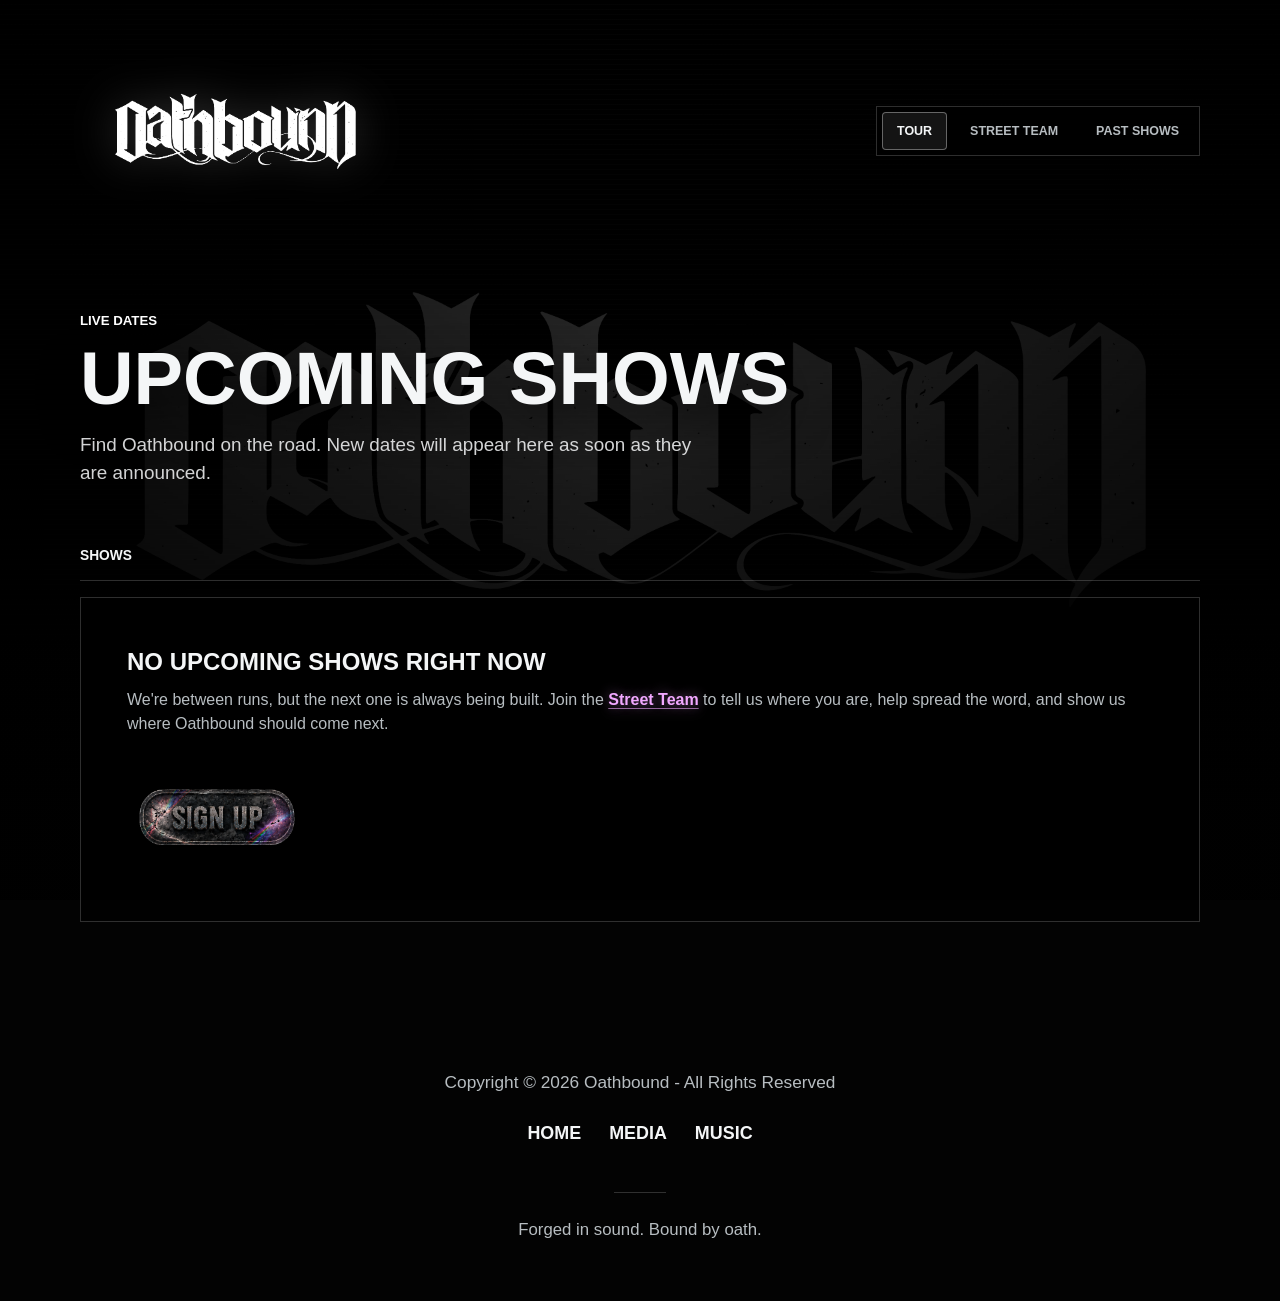
==== index.html @ 98428713 "Add files via upload" ====
﻿<!doctype html>
<html lang="en">
  <head>
    <meta charset="utf-8">
    <meta name="viewport" content="width=device-width, initial-scale=1">
    <title>Oathbound Tour</title>
    <meta name="description" content="Upcoming Oathbound tour dates, tickets, venues, and show details.">
    <link rel="icon" type="image/png" href="assets/favicon.png">
    <link rel="preconnect" href="https://fonts.googleapis.com">
    <link rel="preconnect" href="https://fonts.gstatic.com" crossorigin>
    <link href="https://fonts.googleapis.com/css2?family=Bitcount+Single:wght@100..900&display=swap" rel="stylesheet">
    <link rel="stylesheet" href="styles.css?v=20260629-empty-state">
  </head>
  <body data-page="upcoming" data-root=".">
    <video class="background-video" autoplay muted loop playsinline preload="metadata" poster="assets/oathbound-video-poster.png" aria-hidden="true" tabindex="-1">
      <source src="assets/oathbound-background-compressed.mp4" type="video/mp4">
    </video>
    <div class="background-overlay" aria-hidden="true"></div>

    <header class="site-header">
      <p class="tour-window-title" aria-hidden="true">xX PrettySuspect x Oathbound Xx</p>
      <a class="brand" href="https://oathboundband.com" aria-label="Oathbound home">
        <img src="assets/oathbound-logo-white.png" alt="Oathbound">
      </a>
      <nav class="site-nav" aria-label="Main navigation">
        <a href="/" data-nav="upcoming">Tour</a>
        <a href="/street-team/" data-nav="street-team">Street Team</a>
        <a href="/past-shows/" data-nav="past">Past Shows</a>
      </nav>
    </header>

    <main class="site-main">
      <section class="intro" aria-labelledby="page-title">
        <p class="eyebrow">Live Dates</p>
        <h1 id="page-title">Upcoming Shows</h1>
        <p id="page-copy">Find Oathbound on the road. New dates will appear here as soon as they are announced.</p>
        <div class="tour-finder" data-tour-finder hidden>
          <button class="prismatic-button prismatic-button--nearest tour-finder__button" type="button" data-find-nearest-show aria-label="Find nearest show">
            <img src="assets/icons/buttons/300x169/nearest-show-300x169.png" alt="Find nearest show">
          </button>
          <p class="tour-finder__status" data-tour-finder-status aria-live="polite"></p>
        </div>
      </section>

      <section class="shows-shell" aria-labelledby="shows-heading">
        <div class="section-heading">
          <h2 id="shows-heading">Shows</h2>
          <p id="show-count" aria-live="polite"></p>
        </div>
        <div id="shows-list" class="shows-list" aria-live="polite"></div>
      </section>
    </main>

    <template id="show-card-template">
      <article class="show-card">
        <time class="show-date">
          <span class="show-month"></span>
          <span class="show-day"></span>
          <span class="show-year"></span>
        </time>
        <div class="show-details">
          <p class="show-status"></p>
          <div class="show-flags"></div>
          <div class="show-title-row">
            <div>
              <h3 class="show-venue"></h3>
              <p class="show-location"></p>
            </div>
            <div class="show-age"></div>
          </div>
          <p class="show-time"></p>
          <p class="show-lineup"></p>
          <p class="show-notes"></p>
        </div>
        <div class="show-actions"></div>
      </article>
    </template>

    <footer class="site-footer">
      <p class="footer-copy">Copyright &copy; 2026 Oathbound - All Rights Reserved</p>
      <nav class="footer-nav" aria-label="Oathbound links">
        <a href="https://oathboundband.com">Home</a>
        <a href="https://oathboundband.com/media">Media</a>
        <a href="https://oathboundband.com/music">Music</a>
      </nav>
      <div class="footer-rule" aria-hidden="true"></div>
      <p class="footer-tagline">Forged in sound. Bound by oath.</p>
    </footer>

    <script src="tour-campaign.js?v=20260712-campaigns" defer></script>
    <script src="analytics.js?v=20260531-ga4" defer></script>
    <script src="site-ui.js?v=20260608-myspace-emoji-rain" defer></script>
    <script src="script.js?v=20260629-empty-state" defer></script>
  </body>
</html>
---- styles.css ----
:root {
  color-scheme: dark;
  --bg: #030303;
  --text: #f4f6f7;
  --muted: #b7bdc1;
  --soft: rgba(255, 255, 255, 0.72);
  --line: rgba(255, 255, 255, 0.18);
  --line-strong: rgba(255, 255, 255, 0.35);
  --surface: rgba(7, 8, 9, 0.66);
  --surface-strong: rgba(9, 10, 12, 0.86);
  --accent: #ffffff;
  --tour-accent: var(--accent);
  --tour-accent-text: #050505;
  --tour-accent-2: #ffffff;
  --tour-glow: rgba(255, 255, 255, 0.12);
  --danger: #d34040;
  --max: 1120px;
}

* {
  box-sizing: border-box;
}

html {
  min-height: 100%;
  background: var(--bg);
}

body {
  min-height: 100%;
  margin: 0;
  color: var(--text);
  font-family: "Trebuchet MS", "Arial Narrow", Arial, sans-serif;
  line-height: 1.5;
  letter-spacing: 0;
}

body::before {
  position: fixed;
  inset: 0;
  z-index: -4;
  content: "";
  background: #020202;
}

a {
  color: inherit;
}

img,
video {
  display: block;
  max-width: 100%;
}

[hidden] {
  display: none !important;
}

.background-video,
.background-overlay {
  position: fixed;
  inset: 0;
  width: 100%;
  height: 100%;
  pointer-events: none;
}

.background-video {
  z-index: -3;
  object-fit: cover;
  object-position: center center;
  opacity: 0.68;
  filter: grayscale(1) contrast(1.22) brightness(0.82);
}

.background-overlay {
  z-index: -1;
  background:
    linear-gradient(90deg, rgba(0, 0, 0, 0.86), rgba(0, 0, 0, 0.5) 48%, rgba(0, 0, 0, 0.84)),
    linear-gradient(180deg, rgba(0, 0, 0, 0.18), rgba(0, 0, 0, 0.76) 70%, #020202),
    repeating-linear-gradient(0deg, rgba(255, 255, 255, 0.035) 0 1px, transparent 1px 5px);
}

body[data-page="street-team"] .background-overlay {
  background:
    linear-gradient(90deg, rgba(0, 0, 0, 0.86), rgba(0, 0, 0, 0.5) 48%, rgba(0, 0, 0, 0.84)),
    linear-gradient(180deg, rgba(0, 0, 0, 0.18), rgba(0, 0, 0, 0.76) 70%, #020202),
    repeating-linear-gradient(0deg, rgba(255, 255, 255, 0.035) 0 1px, transparent 1px 5px);
}

body[data-page="street-team"] .street-team-background-video {
  filter: grayscale(1) contrast(1.22) brightness(0.82);
  opacity: 0.68;
}

.site-header {
  display: flex;
  align-items: center;
  justify-content: space-between;
  width: min(calc(100% - 32px), var(--max));
  margin: 0 auto;
  padding: 24px 0 18px;
  gap: 24px;
}

.brand {
  display: inline-flex;
  align-items: center;
  width: clamp(170px, 28vw, 310px);
  min-width: 0;
}

.brand img {
  width: 100%;
  filter: drop-shadow(0 0 22px rgba(255, 255, 255, 0.2));
}

.site-nav {
  display: flex;
  align-items: center;
  flex-wrap: wrap;
  gap: 8px;
  padding: 5px;
  border: 1px solid var(--line);
  background: rgba(0, 0, 0, 0.28);
  backdrop-filter: blur(10px);
}

.site-nav a {
  display: inline-flex;
  min-height: 38px;
  align-items: center;
  justify-content: center;
  padding: 0 14px;
  border: 1px solid transparent;
  border-radius: 4px;
  color: var(--muted);
  font-size: 0.78rem;
  font-weight: 700;
  letter-spacing: 0;
  text-decoration: none;
  text-transform: uppercase;
  white-space: nowrap;
  background: transparent;
}

.site-nav a[aria-current="page"],
.site-nav a:hover {
  border-color: var(--line-strong);
  color: var(--text);
  background: rgba(255, 255, 255, 0.08);
}

.tour-window-title {
  display: none;
}

.site-main {
  width: min(calc(100% - 32px), var(--max));
  margin: 0 auto;
  padding: clamp(8px, 2vw, 22px) 0 70px;
}

.intro {
  display: grid;
  min-height: clamp(180px, 27vh, 300px);
  max-width: 860px;
  align-content: center;
  padding: clamp(8px, 2vw, 20px) 0 clamp(10px, 2vw, 22px);
}

.eyebrow {
  margin: 0 0 14px;
  color: var(--tour-accent);
  font-size: 0.83rem;
  font-weight: 800;
  letter-spacing: 0;
  text-transform: uppercase;
}

h1,
h2,
h3,
p {
  margin-top: 0;
}

h1 {
  margin-bottom: 18px;
  font-size: clamp(2.2rem, 5.8vw, 4.7rem);
  line-height: 0.92;
  text-transform: uppercase;
  text-shadow: 0 18px 42px rgba(0, 0, 0, 0.68);
}

h1 span {
  display: block;
  margin-top: 10px;
  color: var(--tour-accent-2);
  font-size: clamp(1.05rem, 2.5vw, 1.9rem);
  line-height: 1;
}

.intro #page-copy {
  max-width: 640px;
  margin-bottom: 0;
  color: rgba(244, 246, 247, 0.86);
  font-size: clamp(1rem, 2vw, 1.18rem);
}

.tour-finder {
  display: flex;
  align-items: center;
  flex-wrap: wrap;
  gap: 10px 14px;
  margin-top: 22px;
}

.tour-finder[hidden],
.prismatic-button[hidden] {
  display: none;
}

.tour-finder__button {
  appearance: none;
}

.tour-finder__button:disabled {
  cursor: progress;
  opacity: 0.72;
}

.tour-finder__status {
  margin: 0;
  max-width: 560px;
  color: var(--soft);
  font-size: 0.92rem;
  font-weight: 800;
  overflow-wrap: anywhere;
}

body[data-page="past"] .intro {
  opacity: 0.92;
}

body[data-page="past"] .eyebrow::after {
  display: inline-block;
  width: 64px;
  height: 1px;
  margin-left: 12px;
  vertical-align: middle;
  content: "";
  background: var(--line-strong);
}

body[data-page="admin"] .intro {
  min-height: 0;
  padding: clamp(28px, 6vw, 62px) 0 0;
}

.shows-shell {
  margin-top: clamp(10px, 2vw, 24px);
}

.section-heading {
  display: flex;
  align-items: end;
  justify-content: space-between;
  gap: 18px;
  margin-bottom: 16px;
  padding-bottom: 14px;
  border-bottom: 1px solid var(--line);
}

.section-heading h2 {
  margin: 0;
  font-size: 0.86rem;
  letter-spacing: 0;
  text-transform: uppercase;
}

.section-heading p {
  margin: 0;
  color: var(--muted);
  font-size: 0.9rem;
}

.shows-list {
  display: grid;
  gap: 12px;
}

.year-accordion {
  border: 1px solid var(--line);
  background: rgba(0, 0, 0, 0.38);
}

.year-accordion[open] {
  border-color: var(--line-strong);
  background: rgba(0, 0, 0, 0.5);
}

.year-summary {
  display: flex;
  align-items: center;
  justify-content: space-between;
  gap: 18px;
  min-height: 54px;
  padding: 0 18px;
  color: var(--text);
  font-weight: 800;
  text-transform: uppercase;
  cursor: pointer;
}

.year-summary::-webkit-details-marker {
  display: none;
}

.year-summary::after {
  content: "+";
  color: var(--muted);
  font-size: 1.3rem;
  line-height: 1;
}

.year-accordion[open] .year-summary::after {
  content: "-";
}

.year-summary span:last-child {
  margin-left: auto;
  color: var(--muted);
  font-size: 0.82rem;
}

.year-shows {
  display: grid;
  gap: 12px;
  padding: 0 12px 12px;
}

.show-card {
  position: relative;
  display: grid;
  grid-template-columns: minmax(82px, 0.14fr) minmax(0, 1fr) auto;
  align-items: center;
  min-height: 126px;
  gap: clamp(18px, 4vw, 34px);
  padding: clamp(18px, 3vw, 28px);
  border: 1px solid var(--line);
  background: var(--surface);
  box-shadow: 0 20px 70px rgba(0, 0, 0, 0.28);
  backdrop-filter: blur(12px);
}

.show-card:hover {
  border-color: var(--line-strong);
  background: var(--surface-strong);
}

.show-card--next {
  border-color: color-mix(in srgb, var(--tour-accent) 58%, rgba(255, 255, 255, 0.52));
  background: rgba(13, 14, 16, 0.84);
  box-shadow:
    0 0 0 1px rgba(255, 255, 255, 0.08),
    0 0 34px var(--tour-glow),
    0 24px 78px rgba(0, 0, 0, 0.36);
}

.show-card--target {
  border-color: color-mix(in srgb, var(--tour-accent) 82%, white);
  background:
    linear-gradient(90deg, color-mix(in srgb, var(--tour-accent) 18%, transparent), rgba(255, 255, 255, 0.04)),
    var(--surface-strong);
  box-shadow:
    0 0 0 1px color-mix(in srgb, var(--tour-accent) 42%, transparent),
    0 0 34px var(--tour-glow),
    0 24px 78px rgba(0, 0, 0, 0.36);
}

.show-card--target::after {
  position: absolute;
  top: 10px;
  right: 12px;
  padding: 5px 9px;
  border: 1px solid color-mix(in srgb, var(--tour-accent) 68%, transparent);
  color: #ebfffb;
  content: "Matched Show";
  font-size: 0.68rem;
  font-weight: 900;
  line-height: 1;
  text-transform: uppercase;
  background: color-mix(in srgb, var(--tour-accent) 34%, rgba(5, 5, 5, 0.9));
}

.show-card--target:focus {
  outline: 2px solid color-mix(in srgb, var(--tour-accent) 82%, white);
  outline-offset: 4px;
}

.show-status {
  margin: 0 0 8px;
  color: var(--soft);
  font-size: 0.78rem;
  font-weight: 800;
  line-height: 1.1;
  text-transform: uppercase;
  white-space: nowrap;
}

.show-date {
  display: grid;
  justify-items: start;
  min-width: 78px;
  padding-right: 18px;
  border-right: 1px solid var(--line);
  font-weight: 800;
  text-transform: uppercase;
}

.show-month,
.show-year {
  color: var(--muted);
  font-size: 0.76rem;
  letter-spacing: 0;
}

.show-day {
  margin: 2px 0;
  font-size: clamp(2.25rem, 5vw, 3.35rem);
  line-height: 0.95;
}

.show-location,
.show-time,
.show-lineup,
.show-notes {
  margin: 0;
  color: var(--muted);
}

.show-flags {
  display: flex;
  flex-wrap: wrap;
  gap: 8px;
  margin: 0 0 8px;
}

.status-chip {
  display: inline-flex;
  min-height: 28px;
  align-items: center;
  justify-content: center;
  padding: 0 12px;
  border: 1px solid rgba(255, 255, 255, 0.42);
  color: var(--text);
  font-size: 0.76rem;
  font-weight: 800;
  text-transform: uppercase;
  background: rgba(255, 255, 255, 0.12);
  box-shadow: 0 0 18px rgba(255, 255, 255, 0.05);
}

.status-chip--cancelled {
  border-color: rgba(255, 109, 109, 0.9);
  color: #fff2f2;
  background: rgba(156, 20, 20, 0.56);
  box-shadow: 0 0 22px rgba(255, 77, 77, 0.16);
}

.status-chip--relocated {
  border-color: rgba(255, 201, 122, 0.88);
  color: #f4f6f7;
  background: rgba(123, 78, 11, 0.42);
  box-shadow: 0 0 20px rgba(255, 186, 82, 0.12);
}

.status-chip--door-sales {
  border-color: rgba(255, 255, 255, 0.52);
  color: var(--text);
  background: rgba(255, 255, 255, 0.14);
}

.show-title-row {
  display: flex;
  align-items: center;
  justify-content: flex-start;
  gap: clamp(34px, 6vw, 78px);
}

.show-title-row > div:first-child {
  flex: 0 1 clamp(220px, 28vw, 340px);
  min-width: 0;
}

.show-location {
  color: var(--muted);
  font-size: clamp(0.95rem, 1.9vw, 1.3rem);
  font-weight: 800;
  line-height: 1;
  letter-spacing: 0;
  text-transform: uppercase;
}

.show-distance-badge {
  display: inline-flex;
  width: fit-content;
  min-height: 24px;
  align-items: center;
  margin-left: 10px;
  padding: 0 9px;
  border: 1px solid color-mix(in srgb, var(--tour-accent) 66%, transparent);
  color: #ebfffb;
  font-size: 0.68rem;
  font-weight: 900;
  line-height: 1;
  vertical-align: middle;
  text-transform: uppercase;
  background: color-mix(in srgb, var(--tour-accent) 30%, rgba(5, 5, 5, 0.88));
}

.show-venue {
  margin: 0 0 8px;
  color: var(--text);
  font-size: clamp(1.15rem, 2.4vw, 1.7rem);
  line-height: 1;
  text-transform: uppercase;
}

.show-time,
.show-lineup,
.show-notes {
  font-size: 0.95rem;
}

.show-time {
  color: var(--soft);
  font-weight: 800;
}

.show-lineup {
  margin-top: 6px;
}

.show-notes {
  margin-top: 6px;
  color: var(--soft);
}

.show-age {
  display: flex;
  align-items: center;
  justify-content: flex-end;
  flex: 0 0 auto;
  flex-wrap: wrap;
  gap: clamp(6px, 1vw, 10px);
  padding: 0 0 18px;
}

.age-image-badge,
.status-image-badge {
  width: clamp(68px, 8vw, 98px);
  height: clamp(68px, 8vw, 98px);
  object-fit: contain;
  object-position: center;
  filter: drop-shadow(0 0 18px rgba(255, 255, 255, 0.12));
}

.status-image-badge {
  width: clamp(54px, 6vw, 76px);
  height: clamp(54px, 6vw, 76px);
}

.status-image-badge--free-show {
  width: clamp(78px, 8.8vw, 108px);
  height: clamp(78px, 8.8vw, 108px);
  filter: drop-shadow(0 0 20px rgba(255, 255, 255, 0.18));
}

.age-text-badge {
  display: inline-flex;
  min-width: 64px;
  min-height: 40px;
  align-items: center;
  justify-content: center;
  padding: 0 12px;
  border: 1px solid var(--line-strong);
  color: var(--text);
  font-size: 0.9rem;
  font-weight: 800;
  text-transform: uppercase;
  background: rgba(255, 255, 255, 0.08);
}

.show-actions {
  display: flex;
  flex-wrap: wrap;
  justify-content: flex-end;
  gap: 8px;
}

.button {
  display: inline-flex;
  min-width: 112px;
  min-height: 42px;
  align-items: center;
  justify-content: center;
  padding: 0 16px;
  border: 1px solid var(--line-strong);
  border-radius: 4px;
  color: var(--text);
  font-size: 0.78rem;
  font-weight: 800;
  letter-spacing: 0;
  text-decoration: none;
  text-transform: uppercase;
  background: rgba(255, 255, 255, 0.09);
  cursor: pointer;
}

.button:hover {
  border-color: var(--tour-accent);
  color: var(--text);
  background: color-mix(in srgb, var(--tour-accent) 16%, rgba(255, 255, 255, 0.08));
  box-shadow: 0 0 18px var(--tour-glow);
}

.button--primary {
  border-color: var(--tour-accent);
  color: var(--tour-accent-text);
  background: var(--tour-accent);
  box-shadow: 0 0 22px var(--tour-glow);
}

.button--primary:hover {
  color: var(--tour-accent-text);
  background: color-mix(in srgb, var(--tour-accent) 86%, white);
}

.button:disabled,
.button[aria-disabled="true"] {
  color: rgba(255, 255, 255, 0.48);
  background: rgba(255, 255, 255, 0.04);
  cursor: not-allowed;
  pointer-events: none;
}

.prismatic-button {
  display: inline-flex;
  width: fit-content;
  min-width: 0;
  min-height: 0;
  align-items: center;
  justify-content: center;
  padding: 0;
  border: 0;
  color: inherit;
  line-height: 0;
  text-decoration: none;
  background: transparent;
  cursor: pointer;
  transition: filter 160ms ease, transform 160ms ease;
}

.prismatic-button:hover,
.prismatic-button:focus-visible {
  filter: drop-shadow(0 0 16px rgba(255, 255, 255, 0.36));
  transform: translateY(-1px);
}

.prismatic-button:disabled {
  cursor: progress;
  opacity: 0.72;
  transform: none;
}

.prismatic-button img {
  display: block;
  width: 180px;
  height: auto;
}

.street-team-hero__actions .prismatic-button img {
  width: 300px;
  height: 169px;
  object-fit: contain;
}

.street-team-hero__status {
  margin: 12px 0 0;
  max-width: 760px;
  color: var(--soft);
  font-size: 0.95rem;
  font-weight: 800;
  overflow-wrap: anywhere;
}

.empty-state,
.error-state {
  padding: clamp(26px, 6vw, 46px);
  border: 1px solid var(--line);
  background: rgba(0, 0, 0, 0.56);
  color: var(--muted);
}

.empty-state h3,
.error-state h3 {
  margin-bottom: 8px;
  color: var(--text);
  font-size: 1.5rem;
  text-transform: uppercase;
}

.empty-state__button {
  margin-top: 14px;
}

.empty-state__highlight {
  color: #f1a8ff;
  font-weight: 900;
  text-decoration: underline;
  text-decoration-color: rgba(241, 168, 255, 0.58);
  text-underline-offset: 0.16em;
  text-shadow: 0 0 12px rgba(241, 168, 255, 0.46);
}

.empty-state__highlight:hover,
.empty-state__highlight:focus-visible {
  color: #ffffff;
  text-decoration-color: #ffffff;
}

.tool-shell {
  margin-top: clamp(44px, 8vw, 78px);
}

.upload-grid {
  display: grid;
  grid-template-columns: minmax(0, 1.1fr) minmax(280px, 0.9fr);
  gap: 16px;
}

.upload-panel,
.field-guide {
  border: 1px solid var(--line);
  background: rgba(0, 0, 0, 0.56);
}

.upload-panel {
  padding: clamp(18px, 3vw, 28px);
}

.upload-drop {
  display: grid;
  gap: 8px;
  min-height: 146px;
  align-content: center;
  justify-items: center;
  padding: 22px;
  border: 1px dashed var(--line-strong);
  color: var(--text);
  text-align: center;
  cursor: pointer;
}

.upload-drop span {
  font-size: 1.35rem;
  font-weight: 800;
  text-transform: uppercase;
}

.upload-drop small,
.field-guide p {
  color: var(--muted);
}

#csv-file {
  width: 100%;
  margin-top: 14px;
}

.tool-actions {
  display: flex;
  flex-wrap: wrap;
  gap: 10px;
  margin-top: 18px;
}

.field-guide {
  padding: clamp(18px, 3vw, 28px);
}

.field-guide h3 {
  margin-bottom: 8px;
  text-transform: uppercase;
}

.field-guide code {
  display: block;
  overflow-x: auto;
  padding: 14px;
  border: 1px solid var(--line);
  color: var(--soft);
  background: rgba(255, 255, 255, 0.06);
  white-space: nowrap;
}

.message-list {
  margin-top: 16px;
}

.message-list ul {
  margin: 0;
  padding-left: 20px;
}

.preview-label {
  display: block;
  margin: 22px 0 8px;
  color: var(--muted);
  font-size: 0.86rem;
  font-weight: 800;
  text-transform: uppercase;
}

.sr-only {
  position: absolute;
  width: 1px;
  height: 1px;
  margin: -1px;
  overflow: hidden;
  clip: rect(0, 0, 0, 0);
  white-space: nowrap;
}

.json-preview {
  width: 100%;
  min-height: 320px;
  padding: 16px;
  border: 1px solid var(--line);
  color: var(--text);
  font: 0.9rem/1.45 Consolas, "Courier New", monospace;
  background: rgba(0, 0, 0, 0.68);
  resize: vertical;
}

.site-footer {
  width: min(calc(100% - 32px), var(--max));
  margin: 0 auto;
  padding: clamp(42px, 7vw, 78px) 0 clamp(34px, 6vw, 58px);
  color: var(--muted);
  text-align: center;
}

.footer-copy,
.footer-tagline {
  margin: 0;
}

.footer-copy {
  font-size: clamp(0.95rem, 2vw, 1.08rem);
}

.footer-nav {
  display: flex;
  flex-wrap: wrap;
  justify-content: center;
  gap: clamp(18px, 4vw, 28px);
  margin-top: 24px;
}

.footer-nav a {
  color: var(--text);
  font-size: clamp(0.95rem, 2vw, 1.12rem);
  font-weight: 800;
  letter-spacing: 0;
  text-decoration: none;
  text-transform: uppercase;
}

.footer-nav a:hover {
  color: var(--muted);
}

.footer-rule {
  width: 52px;
  height: 1px;
  margin: 46px auto 24px;
  background: var(--line);
}

.footer-tagline {
  font-size: clamp(0.95rem, 2vw, 1.05rem);
}

.street-team-page {
  display: grid;
  gap: clamp(38px, 6vw, 72px);
}

.street-team-hero {
  min-height: clamp(330px, 48vh, 520px);
  max-width: 980px;
}

.street-team-hero__actions,
.street-show-card__actions {
  display: flex;
  flex-wrap: wrap;
  gap: 10px;
  margin-top: clamp(24px, 4vw, 36px);
}

.street-team-hero .eyebrow {
  color: var(--accent);
}

.street-team-hero h1 {
  max-width: 940px;
  font-size: clamp(2.65rem, 6.6vw, 5.8rem);
  line-height: 0.9;
}

.street-team-hero #page-copy {
  max-width: 800px;
  font-size: clamp(1.08rem, 2vw, 1.35rem);
  line-height: 1.45;
}

.street-team-section {
  scroll-margin-top: 24px;
}

.street-team-section .section-heading {
  align-items: start;
  margin-bottom: clamp(18px, 3vw, 26px);
}

.street-team-section .section-heading > div {
  display: grid;
  gap: 8px;
}

.street-team-section .section-heading p {
  max-width: 720px;
  line-height: 1.45;
}

.street-team-copy-band,
.cta-panel {
  position: relative;
  overflow: hidden;
  padding: clamp(26px, 5vw, 48px);
  border: 1px solid var(--line);
  background:
    linear-gradient(135deg, rgba(255, 255, 255, 0.075), transparent 34%),
    rgba(0, 0, 0, 0.58);
  box-shadow: 0 20px 70px rgba(0, 0, 0, 0.24);
  backdrop-filter: blur(12px);
}

.street-team-copy-band::before,
.cta-panel::before {
  position: absolute;
  inset: 0 auto 0 0;
  width: 5px;
  content: "";
  background: var(--accent);
  opacity: 0.8;
}

.street-team-copy-band:nth-of-type(2n),
.cta-panel:nth-of-type(2n) {
  background:
    linear-gradient(145deg, rgba(255, 255, 255, 0.04), transparent 42%),
    rgba(5, 5, 5, 0.72);
}

.street-team-prose {
  max-width: 900px;
  color: var(--soft);
  font-size: clamp(1rem, 2vw, 1.14rem);
}

.street-team-prose p {
  margin-bottom: 1.05em;
  font-size: clamp(1.02rem, 1.6vw, 1.2rem);
  line-height: 1.68;
}

.street-team-copy-band .section-heading h2,
.cta-panel h2,
#find-your-area .section-heading h2 {
  font-size: clamp(1.7rem, 4vw, 3.25rem);
  line-height: 0.96;
  text-transform: uppercase;
  text-wrap: balance;
}

.street-team-copy-band .section-heading h2,
.cta-panel h2 {
  max-width: 820px;
}

.street-team-copy-band .section-heading {
  border-bottom-color: rgba(255, 255, 255, 0.28);
}

.street-team-prose p:last-child,
.cta-panel p:last-child {
  margin-bottom: 0;
}

.street-team-copy-band .street-team-prose p:first-child {
  color: var(--text);
  font-size: clamp(1.16rem, 2vw, 1.38rem);
  font-weight: 800;
  line-height: 1.42;
}

.street-team-copy-band .street-team-prose p:last-child {
  color: var(--text);
}

.street-team-purpose-grid {
  display: grid;
  grid-template-columns: repeat(2, minmax(0, 1fr));
  gap: 16px;
}

.street-team-purpose-grid .street-team-copy-band {
  min-height: 100%;
}

.street-team-perks {
  position: relative;
  display: grid;
  gap: 10px;
  overflow: hidden;
  padding: clamp(22px, 4vw, 36px);
  border: 1px solid rgba(255, 255, 255, 0.32);
  background:
    linear-gradient(135deg, rgba(255, 255, 255, 0.1), transparent 34%),
    linear-gradient(90deg, rgba(0, 0, 0, 0.76), rgba(0, 0, 0, 0.48)),
    rgba(0, 0, 0, 0.62);
  box-shadow: 0 24px 70px rgba(0, 0, 0, 0.28);
}

.street-team-perks::before {
  position: absolute;
  inset: 0 auto 0 0;
  width: 5px;
  content: "";
  background: var(--accent);
}

.street-team-perks h2 {
  max-width: 820px;
  margin: 0;
  font-size: clamp(1.9rem, 4.5vw, 3.8rem);
  line-height: 0.95;
  text-transform: uppercase;
}

.street-team-perks .street-team-prose {
  max-width: 980px;
}

.street-team-feature {
  display: grid;
  grid-template-columns: minmax(0, 1fr);
  justify-items: start;
  gap: clamp(18px, 4vw, 32px);
  padding: clamp(18px, 4vw, 34px);
  border: 1px solid var(--line);
  background: rgba(0, 0, 0, 0.56);
  box-shadow: 0 22px 70px rgba(0, 0, 0, 0.28);
  backdrop-filter: blur(12px);
}

.street-team-feature h2 {
  margin: 0 0 12px;
  font-size: clamp(2rem, 4.8vw, 4rem);
  line-height: 0.92;
  text-transform: uppercase;
}

.street-team-feature p:not(.eyebrow) {
  max-width: 100%;
  margin-bottom: 0;
  color: var(--soft);
  font-size: clamp(1rem, 1.7vw, 1.2rem);
}

.street-team-feature__image-link {
  display: block;
  width: min(100%, 760px);
  justify-self: center;
  cursor: zoom-in;
}

.street-team-oath-section {
  width: 100%;
}

.street-team-oath-link {
  display: block;
  width: 100%;
  cursor: zoom-in;
}

.street-team-feature img {
  width: 100%;
  border: 1px solid var(--line);
  object-fit: contain;
  box-shadow: 0 24px 70px rgba(0, 0, 0, 0.34);
}

.street-team-oath-link img {
  width: 100%;
  border: 1px solid var(--line-strong);
  object-fit: contain;
  background: #050505;
  box-shadow: 0 24px 70px rgba(0, 0, 0, 0.34);
}

.artwork-modal {
  position: fixed;
  inset: 0;
  z-index: 40;
  display: grid;
  place-items: center;
  padding: clamp(14px, 3vw, 32px);
  background: rgba(0, 0, 0, 0.9);
}

.artwork-modal[hidden] {
  display: none;
}

.artwork-modal img {
  max-width: calc(100vw - clamp(28px, 6vw, 64px));
  max-height: calc(100vh - clamp(28px, 6vw, 64px));
  object-fit: contain;
  border: 1px solid var(--line-strong);
  background: #050505;
}

.artwork-modal__close {
  position: fixed;
  top: 16px;
  right: 16px;
  z-index: 1;
  min-height: 42px;
  padding: 10px 14px;
  border: 1px solid var(--line-strong);
  color: var(--text);
  font: inherit;
  font-size: 0.72rem;
  font-weight: 900;
  line-height: 1;
  background: rgba(0, 0, 0, 0.82);
  cursor: pointer;
}

body.has-artwork-modal {
  overflow: hidden;
}

.state-selector {
  display: grid;
  grid-template-columns: repeat(auto-fit, minmax(220px, 1fr));
  gap: 18px;
  margin: 0 0 30px;
}

.state-selector--compact {
  display: flex;
  overflow-x: auto;
  padding-bottom: 6px;
}

.state-button {
  position: relative;
  display: grid;
  min-height: 238px;
  align-items: center;
  align-content: center;
  justify-content: center;
  justify-items: center;
  gap: 12px;
  padding: 20px 16px 18px;
  border: 1px solid var(--line);
  border-radius: 4px;
  color: var(--muted);
  font: inherit;
  font-size: 0.78rem;
  font-weight: 800;
  letter-spacing: 0;
  text-transform: uppercase;
  background:
    radial-gradient(circle at 50% 42%, rgba(255, 255, 255, 0.08), transparent 44%),
    rgba(0, 0, 0, 0.46);
  cursor: pointer;
  box-shadow: 0 20px 55px rgba(0, 0, 0, 0.22);
  text-decoration: none;
}

.state-selector--compact .state-button {
  flex: 0 0 220px;
}

.state-button img {
  width: clamp(156px, 17vw, 190px);
  height: clamp(156px, 17vw, 190px);
  object-fit: contain;
  filter: drop-shadow(0 0 14px rgba(111, 185, 255, 0.2));
}

.state-button small {
  display: block;
  text-align: center;
}

.state-button small {
  color: var(--muted);
  font-size: 0.78rem;
  line-height: 1;
  letter-spacing: 0.04em;
}

.state-button:hover,
.state-button[aria-pressed="true"] {
  border-color: var(--line-strong);
  color: var(--text);
  background:
    radial-gradient(circle at 50% 42%, rgba(255, 255, 255, 0.16), transparent 48%),
    rgba(255, 255, 255, 0.09);
  box-shadow:
    0 0 0 1px rgba(255, 255, 255, 0.08),
    0 0 32px rgba(255, 255, 255, 0.08),
    0 22px 62px rgba(0, 0, 0, 0.3);
}

.state-button[aria-pressed="true"]::after {
  position: absolute;
  inset: auto 14px 10px;
  height: 3px;
  content: "";
  background: var(--accent);
}

.street-team-shows {
  display: grid;
  gap: 18px;
}

.market-section {
  display: grid;
  gap: 12px;
}

.market-heading {
  display: flex;
  align-items: end;
  justify-content: space-between;
  gap: 18px;
  padding-bottom: 10px;
  border-bottom: 1px solid var(--line);
}

.market-heading h3 {
  margin: 0;
  font-size: clamp(1.1rem, 2.5vw, 1.55rem);
  line-height: 1;
  text-transform: uppercase;
}

.market-heading p {
  margin: 0;
  color: var(--muted);
  font-size: 0.88rem;
  font-weight: 800;
  text-transform: uppercase;
}

.market-heading--action {
  display: block;
  padding-bottom: 0;
}

.market-toggle {
  display: flex;
  width: 100%;
  min-height: 64px;
  align-items: center;
  justify-content: space-between;
  gap: 18px;
  padding: 14px 16px;
  border: 1px solid var(--line);
  border-radius: 4px;
  color: var(--text);
  font: inherit;
  text-align: left;
  background:
    linear-gradient(90deg, rgba(255, 255, 255, 0.075), transparent 52%),
    rgba(0, 0, 0, 0.52);
  cursor: pointer;
}

.market-toggle:hover,
.market-toggle[aria-expanded="true"] {
  border-color: var(--line-strong);
  background: rgba(255, 255, 255, 0.08);
}

.market-toggle strong,
.market-toggle small {
  display: block;
}

.market-toggle strong {
  font-size: clamp(1.18rem, 2.7vw, 1.85rem);
  line-height: 0.98;
  text-transform: uppercase;
}

.market-toggle small {
  margin-top: 5px;
  color: var(--muted);
  font-size: 0.78rem;
  font-weight: 800;
  text-transform: uppercase;
}

.market-toggle__cue {
  display: inline-grid;
  flex: 0 0 32px;
  width: 32px;
  height: 32px;
  place-items: center;
  border: 1px solid var(--line);
  color: var(--text);
  font-size: 1.25rem;
  font-weight: 800;
  line-height: 1;
  background: rgba(255, 255, 255, 0.06);
}

.market-panel {
  display: grid;
  gap: 16px;
  padding: clamp(14px, 2vw, 20px);
  border: 1px solid var(--line);
  border-top: 0;
  background: rgba(0, 0, 0, 0.28);
}

.market-panel[hidden] {
  display: none;
}

.market-show-list {
  display: grid;
  gap: 12px;
}

.area-actions {
  display: flex;
  flex-wrap: wrap;
  gap: 8px;
}

.area-show-list {
  display: grid;
  gap: 8px;
  padding-top: 4px;
  border-top: 1px solid var(--line);
}

.street-show-card {
  display: grid;
  gap: 12px;
  padding: clamp(16px, 3vw, 24px);
  border: 1px solid var(--line);
  background: var(--surface);
  box-shadow: 0 20px 70px rgba(0, 0, 0, 0.28);
  backdrop-filter: blur(12px);
}

.street-show-card:hover {
  border-color: var(--line-strong);
  background: var(--surface-strong);
}

.street-show-card--cancelled {
  border-color: rgba(255, 109, 109, 0.62);
}

.street-show-card--compact {
  gap: 6px;
  padding: 12px;
  background: rgba(255, 255, 255, 0.045);
  box-shadow: none;
  backdrop-filter: none;
}

.street-show-card--target {
  position: relative;
  border-color: rgba(80, 224, 188, 0.92);
  background:
    linear-gradient(90deg, rgba(80, 224, 188, 0.18), rgba(255, 255, 255, 0.05)),
    rgba(255, 255, 255, 0.06);
  box-shadow:
    0 0 0 1px rgba(80, 224, 188, 0.42),
    0 0 28px rgba(80, 224, 188, 0.18);
}

.street-show-card--target::after {
  position: absolute;
  top: 8px;
  right: 8px;
  padding: 5px 8px;
  border: 1px solid rgba(80, 224, 188, 0.68);
  color: #ebfffb;
  content: "Matched Show";
  font-size: 0.64rem;
  font-weight: 900;
  line-height: 1;
  text-transform: uppercase;
  background: rgba(5, 34, 29, 0.9);
}

.street-show-card--target:focus {
  outline: 2px solid rgba(80, 224, 188, 0.92);
  outline-offset: 4px;
}

.street-show-card__main {
  display: grid;
  grid-template-columns: minmax(68px, 0.12fr) minmax(0, 1fr) auto;
  gap: clamp(14px, 3vw, 26px);
  align-items: start;
}

.street-show-card__date {
  display: grid;
  justify-items: start;
  min-width: 62px;
  padding-right: 14px;
  border-right: 1px solid var(--line);
  font-weight: 800;
  text-transform: uppercase;
}

.street-show-card__date span {
  color: var(--muted);
  font-size: 0.76rem;
}

.street-show-card__date strong {
  font-size: clamp(2rem, 5vw, 3rem);
  line-height: 0.95;
}

.street-show-card--compact .street-show-card__main {
  grid-template-columns: 54px minmax(0, 1fr) auto;
  gap: 10px;
}

.street-show-card--compact .street-show-card__date {
  min-width: 0;
  padding-right: 10px;
}

.street-show-card--compact .street-show-card__date span {
  font-size: 0.64rem;
}

.street-show-card--compact .street-show-card__date strong {
  font-size: 1.55rem;
}

.street-show-card__body {
  min-width: 0;
}

.street-show-card__body h4 {
  margin: 0 0 6px;
  font-size: clamp(1.05rem, 2.2vw, 1.45rem);
  line-height: 1;
  text-transform: uppercase;
}

.street-show-card--compact .street-show-card__body h4 {
  margin-bottom: 3px;
  color: var(--text);
  font-size: clamp(1.22rem, 2.6vw, 1.65rem);
  letter-spacing: 0;
}

.street-show-card--compact .show-location,
.street-show-card--compact .show-time {
  font-size: 0.86rem;
}

.street-show-card__meta {
  display: flex;
  align-items: center;
  justify-content: flex-end;
}

.street-show-card--compact .street-show-card__meta {
  flex-wrap: wrap;
  gap: 8px;
  color: var(--muted);
  font-size: 0.74rem;
  font-weight: 800;
  text-transform: uppercase;
}

.street-icon-badge {
  display: inline-flex;
  align-items: center;
  justify-content: center;
}

.street-icon-badge--link {
  transition: transform 160ms ease, filter 160ms ease;
}

.street-icon-badge--link:hover {
  filter: drop-shadow(0 0 14px rgba(255, 255, 255, 0.35));
  transform: translateY(-1px);
}

.street-icon-badge img {
  width: 112px;
  height: 112px;
  object-fit: contain;
}

.street-icon-badge--ticket img {
  width: 180px;
  height: auto;
}

.street-text-badge {
  display: inline-flex;
  align-self: center;
  min-height: 34px;
  align-items: center;
  justify-content: center;
  padding: 0 11px;
  border: 1px solid var(--line-strong);
  color: var(--text);
  font-size: 0.72rem;
  font-weight: 900;
  line-height: 1.05;
  text-align: center;
  text-transform: uppercase;
  background: rgba(255, 255, 255, 0.1);
}

.street-text-badge--door-sales {
  border-color: rgba(255, 255, 255, 0.52);
  color: var(--text);
  background: rgba(255, 255, 255, 0.14);
  box-shadow: 0 0 18px rgba(255, 255, 255, 0.05);
}

.street-show-card--compact .street-show-card__actions {
  margin: -2px 0 0 64px;
}

.street-show-resources {
  display: grid;
  gap: 12px;
  margin-top: 12px;
}

.street-action-grid {
  display: grid;
  grid-template-columns: repeat(auto-fit, minmax(230px, 1fr));
  gap: 12px;
}

.street-action-item {
  display: grid;
  gap: 8px;
  align-items: center;
  padding: 12px;
  border: 1px solid var(--line);
  background: rgba(0, 0, 0, 0.34);
}

.street-action-item strong,
.street-action-item span {
  display: block;
}

.street-action-item strong {
  color: var(--text);
  font-size: 0.76rem;
  text-transform: uppercase;
}

.street-action-item span {
  color: var(--muted);
  font-size: 0.88rem;
  line-height: 1.42;
}

.street-card-link {
  display: inline-flex;
  width: fit-content;
  margin-top: 8px;
  color: #74f7ff;
  font-size: 0.76rem;
  font-weight: 900;
  text-decoration: underline;
  text-transform: uppercase;
}

.street-card-link:hover {
  color: #ff5bd6;
}

.text-link {
  display: inline-flex;
  min-height: 0;
  align-items: center;
  color: var(--soft);
  font-size: 0.78rem;
  font-weight: 800;
  text-decoration: underline;
  text-transform: uppercase;
}

.text-link:hover {
  color: var(--text);
}

.street-show-card .show-flags:empty {
  display: none;
}

.show-downloads {
  display: grid;
  gap: 10px;
  margin-top: 4px;
  padding-top: 14px;
  border-top: 1px solid var(--line);
}

.show-downloads h5 {
  margin: 0;
  color: var(--text);
  font-size: 0.82rem;
  font-weight: 800;
  text-transform: uppercase;
}

.download-grid {
  display: grid;
  grid-template-columns: repeat(auto-fit, minmax(220px, 1fr));
  gap: 12px;
}

.download-grid--compact {
  grid-template-columns: repeat(auto-fit, minmax(190px, 1fr));
}

.download-grid--tiny {
  grid-template-columns: repeat(auto-fit, minmax(210px, 1fr));
}

.download-card {
  display: grid;
  grid-template-columns: minmax(150px, 0.38fr) minmax(0, 1fr);
  min-height: 100%;
  overflow: hidden;
  border: 1px solid var(--line);
  background: rgba(0, 0, 0, 0.46);
}

.download-card:hover {
  border-color: var(--line-strong);
}

.download-card img {
  width: 100%;
  height: auto;
  min-height: 0;
  aspect-ratio: 0.72;
  object-fit: contain;
  object-position: center;
  background: rgba(255, 255, 255, 0.06);
}

.download-card__body {
  display: grid;
  align-content: start;
  align-self: start;
  justify-items: start;
  gap: 6px;
  padding: 10px;
}

.download-card h4 {
  margin: 0;
  font-size: 0.86rem;
  line-height: 1.1;
  text-transform: uppercase;
}

.download-card p,
.street-team-note {
  margin: 0;
  color: var(--muted);
  font-size: 0.9rem;
}

.street-team-note--inline {
  padding: 10px 12px;
  border: 1px solid rgba(255, 255, 255, 0.16);
  color: var(--soft);
  background: rgba(255, 255, 255, 0.06);
}

.download-card__hint {
  color: var(--soft);
  font-size: 0.8rem;
  line-height: 1.35;
}

.download-card .button {
  width: fit-content;
  min-width: 118px;
  min-height: 32px;
  margin-top: 2px;
  font-size: 0.68rem;
}

.download-card .prismatic-button {
  margin-top: 6px;
}

.download-card .prismatic-button img {
  width: 180px;
  height: auto;
  min-height: 0;
  aspect-ratio: auto;
  object-fit: contain;
  background: transparent;
}

.caption-generator {
  display: grid;
  grid-template-columns: minmax(0, 1fr);
  width: 100%;
  gap: 10px;
  justify-items: stretch;
  padding: 14px;
  border: 1px solid var(--line);
  background:
    linear-gradient(135deg, rgba(255, 255, 255, 0.07), rgba(255, 255, 255, 0.02)),
    rgba(0, 0, 0, 0.44);
  box-shadow: inset 0 0 0 1px rgba(255, 255, 255, 0.02);
}

.caption-generator > * {
  min-width: 0;
}

.caption-generator h5 {
  margin: 0;
  color: var(--text);
  font-size: 0.88rem;
  font-weight: 900;
  text-transform: uppercase;
}

.caption-generator__subtext,
.caption-status {
  margin: 0;
  color: var(--muted);
  font-size: 0.86rem;
  line-height: 1.4;
}

.caption-platform-buttons,
.caption-actions {
  display: flex;
  flex-wrap: wrap;
  gap: 8px;
}

.caption-platform-buttons .button,
.caption-actions .button {
  position: relative;
  min-width: 0;
  min-height: 36px;
  overflow: hidden;
  padding: 0 12px;
  font-size: 0.68rem;
  isolation: isolate;
  transition:
    border-color 160ms ease,
    box-shadow 160ms ease,
    color 160ms ease,
    transform 160ms ease,
    background 160ms ease;
}

.caption-platform-buttons .button::before,
.caption-actions .button::before {
  position: absolute;
  inset: 0;
  z-index: -1;
  content: "";
  opacity: 0.16;
  background: linear-gradient(135deg, var(--button-glow, #ffffff), transparent 58%);
  transition: opacity 160ms ease;
}

.caption-platform-buttons .button:hover,
.caption-platform-buttons .button:focus-visible,
.caption-actions .button:hover,
.caption-actions .button:focus-visible {
  border-color: var(--button-glow, var(--accent));
  color: var(--text);
  background: rgba(255, 255, 255, 0.12);
  box-shadow:
    0 0 0 1px rgba(255, 255, 255, 0.08),
    0 0 20px color-mix(in srgb, var(--button-glow, #ffffff) 34%, transparent);
  transform: translateY(-1px);
}

.caption-platform-buttons .button:hover::before,
.caption-platform-buttons .button:focus-visible::before,
.caption-actions .button:hover::before,
.caption-actions .button:focus-visible::before {
  opacity: 0.32;
}

.caption-platform-button--instagram {
  --button-glow: #ff5bd6;
}

.caption-platform-button--tiktok {
  --button-glow: #25f4ee;
}

.caption-platform-button--facebook {
  --button-glow: #7bb6ff;
}

.caption-platform-button--general {
  --button-glow: #f5f5f5;
}

.caption-platform-button[aria-pressed="true"] {
  border-color: var(--button-glow, var(--accent));
  color: #050505;
  background: var(--button-glow, var(--accent));
  box-shadow: 0 0 22px color-mix(in srgb, var(--button-glow, #ffffff) 42%, transparent);
}

.caption-platform-button[aria-pressed="true"]::before {
  opacity: 0;
}

.caption-actions .button--primary {
  --button-glow: #ffffff;
  box-shadow:
    0 0 0 1px rgba(255, 255, 255, 0.16),
    0 0 24px rgba(255, 255, 255, 0.12);
}

.caption-actions .generate-caption-button {
  --button-glow: #ffe073;
}

.caption-actions .native-share-button {
  --button-glow: #74f7ff;
}

.caption-actions .open-platform-button {
  --button-glow: #ff8fdc;
}

.caption-output {
  display: block;
  width: 100%;
  min-width: 100%;
  max-width: 100%;
  min-height: 218px;
  padding: 13px 14px;
  resize: vertical;
  border: 1px solid var(--line-strong);
  border-radius: 4px;
  color: var(--text);
  font: 0.92rem/1.48 "Trebuchet MS", "Arial Narrow", Arial, sans-serif;
  letter-spacing: 0;
  white-space: pre-wrap;
  background:
    linear-gradient(180deg, rgba(255, 255, 255, 0.045), rgba(255, 255, 255, 0.015)),
    rgba(0, 0, 0, 0.68);
  box-shadow:
    inset 0 0 0 1px rgba(0, 0, 0, 0.52),
    inset 0 18px 38px rgba(0, 0, 0, 0.18);
}

.caption-output:focus {
  outline: 2px solid rgba(255, 255, 255, 0.36);
  outline-offset: 2px;
}

.caption-status {
  min-height: 1.3em;
  color: var(--soft);
}

.cta-panel {
  display: grid;
  justify-items: start;
  gap: 10px;
}

.cta-panel h2 {
  margin: 0;
  font-size: clamp(1.5rem, 3.6vw, 2.4rem);
  line-height: 1;
  text-transform: uppercase;
}

.cta-panel p {
  max-width: 760px;
  margin-bottom: 0;
  color: var(--soft);
}

.cta-panel--primary {
  border-color: var(--line-strong);
  background: rgba(12, 13, 15, 0.82);
}

.button:focus-visible,
.prismatic-button:focus-visible,
.site-nav a:focus-visible,
.state-button:focus-visible,
.footer-nav a:focus-visible {
  outline: 2px solid var(--accent);
  outline-offset: 3px;
}

body[data-widget="compact"] {
  min-height: auto;
  background: transparent;
}

body[data-widget="compact"]::before {
  display: none;
}

body[data-widget="compact"] .widget-main {
  width: 100%;
  margin: 0;
  padding: clamp(12px, 2.8vw, 24px);
}

body[data-widget="compact"] .widget-shell {
  margin: 0;
}

body[data-widget="compact"] .widget-count {
  margin: 0 0 10px;
  color: var(--muted);
  font-size: 0.9rem;
}

body[data-widget="compact"] .show-card {
  grid-template-columns: minmax(74px, max-content) minmax(260px, 680px) auto;
  justify-content: start;
  min-height: 112px;
  padding: clamp(12px, 2vw, 18px);
  gap: clamp(14px, 3vw, 26px);
}

body[data-widget="compact"] .show-day {
  font-size: clamp(2rem, 4vw, 2.8rem);
}

body[data-widget="compact"] .show-venue {
  font-size: clamp(1rem, 2.1vw, 1.35rem);
}

body[data-widget="compact"] .show-location {
  font-size: clamp(0.86rem, 1.7vw, 1.05rem);
}

body[data-widget="compact"] .show-age {
  padding-bottom: 2px;
}

body[data-widget="compact"] .button {
  min-width: 104px;
}

body[data-widget="compact"] .show-actions {
  grid-column: 3;
  align-self: center;
  justify-content: flex-start;
  margin-top: 0;
}

body[data-widget="compact"] .widget-footer {
  display: flex;
  justify-content: center;
  margin-top: 18px;
  padding-top: 6px;
}

body[data-widget="compact"] .widget-footer[hidden] {
  display: none;
}

body[data-widget="compact"] .widget-all-link {
  min-width: min(100%, 220px);
}

@media (max-width: 760px) {
  body[data-page="street-team"] {
    overflow-x: hidden;
  }

  .site-header {
    align-items: flex-start;
    flex-direction: column;
  }

  .site-nav {
    width: 100%;
    align-items: stretch;
  }

  .site-nav a {
    flex: 1;
  }

  .site-nav a {
    padding-inline: 8px;
    font-size: 0.72rem;
  }

  .site-main {
    padding-top: 12px;
  }

  .intro {
    min-height: clamp(150px, 24vh, 230px);
    padding: 8px 0 12px;
  }

  .show-card {
    grid-template-columns: auto minmax(0, 1fr);
    align-items: start;
    gap: 12px 14px;
    min-height: 0;
    padding: 16px;
  }

  .year-summary {
    min-height: 46px;
    padding: 0 12px;
  }

  .year-shows {
    gap: 8px;
    padding: 0 8px 8px;
  }

  .show-date {
    grid-row: 1;
    grid-column: 1;
    min-width: 54px;
    padding: 0 12px 0 0;
    border-right: 1px solid var(--line);
    border-bottom: 0;
  }

  .show-day {
    font-size: 2.25rem;
  }

  .show-month,
  .show-year {
    font-size: 0.68rem;
  }

  .show-details {
    grid-row: 1;
    grid-column: 2;
    min-width: 0;
  }

  .show-title-row {
    align-items: start;
    gap: 8px;
  }

  .show-title-row > div:first-child {
    flex-basis: auto;
  }

  .show-location {
    font-size: 0.86rem;
  }

  .show-venue {
    margin: 0 0 5px;
    font-size: 1rem;
  }

  .show-time,
  .show-lineup,
  .show-notes {
    font-size: 0.84rem;
  }

  .show-flags {
    margin-bottom: 6px;
    gap: 6px;
  }

  .status-chip {
    min-height: 24px;
    padding: 0 9px;
    font-size: 0.66rem;
  }

  .show-lineup,
  .show-notes {
    margin-top: 4px;
  }

  .show-age {
    margin-left: auto;
    justify-content: flex-end;
    padding: 0 0 6px 10px;
  }

  .show-actions {
    grid-row: 2;
    grid-column: 1 / -1;
    justify-content: stretch;
    gap: 6px;
    margin-top: 4px;
  }

  .button {
    flex: 1;
    min-height: 34px;
    min-width: 0;
    padding: 0 10px;
    font-size: 0.68rem;
  }

  .button--primary {
    flex-basis: 100%;
  }

  .age-image-badge,
  .status-image-badge {
    width: 52px;
    height: 52px;
  }

  .status-image-badge--free-show {
    width: 62px;
    height: 62px;
  }

  .age-text-badge {
    min-width: 48px;
    min-height: 32px;
    padding: 0 8px;
    font-size: 0.76rem;
  }

  .show-status {
    margin-bottom: 6px;
    font-size: 0.66rem;
  }

  .upload-grid {
    grid-template-columns: 1fr;
  }

  .site-footer {
    padding-top: 36px;
  }

  .footer-nav {
    gap: 18px;
    margin-top: 18px;
  }

  .footer-rule {
    margin: 32px auto 18px;
  }

  .street-team-page {
    gap: 28px;
  }

  .street-team-hero {
    min-height: 0;
    padding-top: 0;
  }

  .street-team-hero h1 {
    font-size: clamp(2.15rem, 12vw, 3.6rem);
    line-height: 0.92;
  }

  .street-team-hero #page-copy {
    font-size: 1rem;
    line-height: 1.42;
  }

  .street-team-hero__actions,
  .street-show-card__actions {
    align-items: stretch;
  }

  .street-team-hero__actions {
    width: 100%;
    justify-content: flex-start;
    gap: 6px 10px;
  }

  .street-team-hero__actions .prismatic-button {
    flex: 0 1 160px;
    max-width: 160px;
  }

  .street-team-hero__actions .prismatic-button img {
    width: 160px;
    height: auto;
  }

  .prismatic-button img,
  .download-card .prismatic-button img,
  .street-icon-badge--ticket img {
    width: 150px;
  }

  .street-team-hero__actions .button,
  .street-show-card__actions .button {
    flex: 1 1 100%;
  }

  .street-team-copy-band,
  .cta-panel {
    padding: 16px;
  }

  .street-team-perks {
    padding: 16px;
  }

  .street-team-perks h2 {
    font-size: clamp(1.75rem, 9vw, 2.55rem);
  }

  .street-team-feature {
    padding: 16px;
  }

  .street-team-feature h2 {
    font-size: clamp(1.8rem, 10vw, 2.8rem);
  }

  .street-team-feature p:not(.eyebrow),
  .street-team-prose p,
  .cta-panel p {
    font-size: 0.98rem;
    line-height: 1.5;
  }

  .street-team-purpose-grid,
  .street-team-feature {
    grid-template-columns: 1fr;
  }

  .street-team-feature__image-link {
    width: 100%;
    justify-self: start;
  }

  .street-team-section .section-heading {
    display: grid;
    align-items: start;
  }

  .state-selector {
    display: grid;
    grid-template-columns: repeat(2, minmax(0, 1fr));
    gap: 8px;
    overflow-x: visible;
    padding-bottom: 0;
    margin-bottom: 20px;
  }

  .state-button {
    min-width: 0;
    min-height: 142px;
    padding: 8px 6px 10px;
    gap: 8px;
  }

  .state-button img {
    width: min(100%, 104px);
    height: min(28vw, 104px);
  }

  .state-button small {
    font-size: 0.7rem;
    line-height: 1.15;
  }

  .market-heading {
    align-items: start;
    flex-direction: column;
    gap: 5px;
  }

  .market-toggle {
    min-height: 54px;
    padding: 10px;
  }

  .market-panel {
    padding: 8px;
  }

  .street-show-card__main {
    grid-template-columns: auto minmax(0, 1fr);
    gap: 12px 14px;
  }

  .street-show-card__meta {
    grid-column: 2;
    justify-content: flex-start;
  }

  .street-icon-badge img {
    width: 88px;
    height: 88px;
  }

  .street-icon-badge--ticket img {
    width: 150px;
    height: auto;
  }

  .street-action-grid {
    grid-template-columns: 1fr;
  }

  .caption-platform-buttons,
  .caption-actions {
    display: grid;
    grid-template-columns: 1fr 1fr;
  }

  .caption-platform-buttons .button,
  .caption-actions .button {
    width: 100%;
  }

  .caption-output {
    min-height: 210px;
  }

  .street-show-card__date {
    min-width: 54px;
  }

  .download-grid,
  .download-grid--compact {
    grid-template-columns: 1fr;
  }

  .download-card {
    grid-template-columns: minmax(96px, 0.34fr) minmax(0, 1fr);
  }

  .download-card img {
    height: auto;
    min-height: 0;
    aspect-ratio: 0.72;
  }

  .download-card__body {
    min-width: 0;
    padding: 10px 8px;
  }

  .download-card h4,
  .download-card p {
    overflow-wrap: anywhere;
  }

  body[data-widget="compact"] .show-card {
    grid-template-columns: auto minmax(0, 1fr);
    min-height: 0;
    padding: 12px;
  }

  body[data-widget="compact"] .show-age {
    padding: 0 0 2px;
  }

  body[data-widget="compact"] .show-actions {
    grid-column: 1 / -1;
    margin-top: 4px;
  }

  body[data-widget="compact"] .widget-all-link {
    width: 100%;
  }
}

body[data-page="street-team"] .street-team-copy-band .section-heading h2,
body[data-page="street-team"] .cta-panel h2,
body[data-page="street-team"] #find-your-area .section-heading h2 {
  font-size: clamp(1.7rem, 4vw, 3.25rem);
  line-height: 0.96;
  text-transform: uppercase;
  text-wrap: balance;
}

body[data-page="street-team"] .market-toggle strong {
  font-size: clamp(1.18rem, 2.7vw, 1.85rem);
  line-height: 0.98;
}

@media (max-width: 760px) {
  body[data-page="street-team"] .street-team-copy-band .section-heading h2,
  body[data-page="street-team"] .cta-panel h2,
  body[data-page="street-team"] #find-your-area .section-heading h2 {
    font-size: clamp(1.55rem, 7.2vw, 2.45rem);
  }
}

@media (prefers-reduced-data: reduce) {
  .background-video {
    display: none;
  }

  body::before {
    z-index: -2;
    background:
      linear-gradient(180deg, rgba(0, 0, 0, 0.46), rgba(0, 0, 0, 0.88) 58%, #020202),
      url("assets/oathbound-video-poster.png") center 22vh / min(560px, 86vw) auto no-repeat,
      #020202;
  }
}

@media (prefers-reduced-motion: reduce) {
  *,
  *::before,
  *::after {
    scroll-behavior: auto !important;
  }

  .background-video {
    display: none;
  }
}

html[data-tour-theme="myspace"] {
  --bg: #050007;
  --text: #fff9ff;
  --muted: #c8d8d6;
  --soft: #f2f4ef;
  --line: rgba(235, 119, 221, 0.82);
  --line-strong: rgba(187, 210, 226, 0.96);
  --surface: rgba(8, 13, 13, 0.78);
  --surface-strong: rgba(18, 13, 22, 0.9);
  --accent: #30f0c0;
  --danger: #ff4fa6;
  --myspace-display-font: "Bitcount Single", "Lucida Console", Monaco, monospace;
  --myspace-address-font: "Lucida Console", Monaco, "Andale Mono", "Courier New", monospace;
}

html[data-tour-theme="myspace"] body {
  overflow-x: hidden;
  background:
    radial-gradient(circle at 18% 6%, rgba(255, 90, 226, 0.28), transparent 24rem),
    radial-gradient(circle at 90% 18%, rgba(101, 126, 255, 0.24), transparent 26rem),
    #050007;
  font-family: "Trebuchet MS", "Arial Narrow", Arial, sans-serif;
}

.myspace-emoji-rain {
  position: fixed;
  inset: 0;
  z-index: 0;
  overflow: hidden;
  pointer-events: none;
}

.myspace-emoji-rain span {
  position: absolute;
  top: -12vh;
  left: var(--emoji-x);
  display: block;
  font-size: var(--emoji-size);
  line-height: 1;
  opacity: 0.42;
  filter: drop-shadow(2px 2px 0 rgba(238, 85, 199, 0.64)) drop-shadow(-1px -1px 0 rgba(188, 239, 248, 0.54));
  transform: translate3d(0, -12vh, 0) rotate(-14deg);
  animation: myspaceEmojiRain var(--emoji-duration) linear var(--emoji-delay) infinite;
  will-change: transform;
}

@keyframes myspaceEmojiRain {
  0% {
    transform: translate3d(0, -14vh, 0) rotate(-18deg);
  }

  50% {
    transform: translate3d(var(--emoji-drift), 54vh, 0) rotate(10deg);
  }

  100% {
    transform: translate3d(calc(var(--emoji-drift) * -0.45), 112vh, 0) rotate(22deg);
  }
}

html[data-tour-theme="myspace"] body::before {
  z-index: -5;
  background:
    linear-gradient(180deg, rgba(0, 0, 0, 0.14), rgba(0, 0, 0, 0.5)),
    url("assets/ob-x-ps-blank-flyer.jpeg") center top / cover no-repeat fixed,
    #050007;
  filter: saturate(1.12) contrast(1.08);
}

html[data-tour-theme="myspace"] body::after {
  position: fixed;
  inset: 0;
  z-index: -2;
  pointer-events: none;
  content: "";
  background:
    repeating-linear-gradient(0deg, rgba(255, 255, 255, 0.08) 0 1px, transparent 1px 5px),
    radial-gradient(circle at 12% 24%, rgba(255, 255, 255, 0.24) 0 0.18rem, transparent 0.2rem),
    radial-gradient(circle at 86% 62%, rgba(102, 255, 210, 0.22) 0 0.22rem, transparent 0.24rem);
  mix-blend-mode: screen;
  opacity: 0.72;
}

html[data-tour-theme="myspace"] .background-video {
  display: none;
}

html[data-tour-theme="myspace"] .background-overlay {
  z-index: -1;
  background:
    linear-gradient(90deg, rgba(0, 0, 0, 0.86), rgba(0, 0, 0, 0.34) 48%, rgba(0, 0, 0, 0.82)),
    linear-gradient(180deg, rgba(0, 0, 0, 0.08), rgba(0, 0, 0, 0.42) 52%, rgba(0, 0, 0, 0.82)),
    repeating-linear-gradient(90deg, rgba(255, 96, 221, 0.12) 0 2px, transparent 2px 14px);
}

@media (prefers-reduced-motion: reduce) {
  .myspace-emoji-rain span {
    top: auto;
    bottom: var(--emoji-x);
    animation: none;
  }
}

.myspace-theme .site-header {
  position: relative;
  --myspace-logo-panel: clamp(250px, 29vw, 350px);
  display: grid;
  grid-template-columns: var(--myspace-logo-panel) minmax(0, 1fr);
  grid-template-rows: auto 1fr;
  grid-template-areas:
    "brand title"
    "brand nav";
  width: min(calc(100% - 28px), 1210px);
  margin-top: 14px;
  min-height: 190px;
  padding: 10px 126px 10px 12px;
  column-gap: clamp(18px, 3vw, 36px);
  row-gap: 18px;
  border: 3px solid #b9c9dc;
  border-radius: 6px;
  background: linear-gradient(90deg, #ee9be9 0 var(--myspace-logo-panel), #bceff8 var(--myspace-logo-panel) 100%);
  box-shadow:
    0 0 0 3px #111,
    8px 8px 0 rgba(238, 85, 199, 0.58),
    0 0 34px rgba(234, 55, 221, 0.44);
}

.myspace-theme .site-header::before {
  position: absolute;
  top: 8px;
  right: 14px;
  color: #050505;
  content: "_  []  X";
  font: 900 1.45rem/1 Consolas, "Courier New", monospace;
}

.myspace-theme .tour-window-title {
  grid-area: title;
  align-self: start;
  justify-self: start;
  display: block;
  margin: 0;
  max-width: 100%;
  color: #050505;
  font: 700 clamp(0.95rem, 1.9vw, 1.45rem)/1 var(--myspace-address-font);
  text-shadow:
    1px 1px 0 rgba(255, 255, 255, 0.62),
    0 0 8px rgba(238, 85, 199, 0.42);
  white-space: normal;
}

.myspace-theme .brand {
  grid-area: brand;
  align-self: stretch;
  justify-self: stretch;
  display: flex;
  justify-content: center;
  width: 100%;
  height: 100%;
  padding: 5px 12px;
  border: 2px solid #050505;
  border-radius: 22px;
  background: rgba(12, 17, 15, 0.9);
}

.myspace-theme .brand img {
  width: min(86%, 250px);
  object-fit: contain;
  filter:
    drop-shadow(2px 2px 0 #050505)
    drop-shadow(0 0 10px rgba(255, 255, 255, 0.72));
}

.myspace-theme .site-nav {
  grid-area: nav;
  align-self: center;
  justify-self: center;
  margin: 0;
  border: 2px solid #050505;
  border-radius: 20px;
  background: #c9f8ff;
  box-shadow: inset 0 -4px 0 #ef9eea;
}

.myspace-theme .site-nav a {
  min-height: 34px;
  border-radius: 15px;
  color: #050505;
  font-family: Consolas, "Courier New", monospace;
  text-transform: none;
}

.myspace-theme .site-nav a[aria-current="page"],
.myspace-theme .site-nav a:hover {
  border-color: #050505;
  color: #050505;
  background: #f09bee;
}

html[data-tour-theme="myspace"] .site-main {
  width: min(calc(100% - 28px), 1210px);
}

html[data-tour-theme="myspace"] .intro {
  position: relative;
  max-width: none;
  min-height: clamp(260px, 40vh, 440px);
  margin-top: 26px;
  padding: clamp(28px, 6vw, 74px);
  border: 4px solid #bfd0df;
  border-radius: 5px;
  background:
    linear-gradient(90deg, rgba(10, 15, 13, 0.88), rgba(11, 13, 14, 0.58)),
    radial-gradient(circle at 90% 20%, rgba(238, 82, 208, 0.22), transparent 18rem);
  box-shadow:
    inset 0 0 0 4px rgba(0, 0, 0, 0.64),
    0 0 38px rgba(235, 58, 222, 0.48);
}

html[data-tour-theme="myspace"] .intro::before,
html[data-tour-theme="myspace"] .intro::after {
  position: absolute;
  z-index: 0;
  color: rgba(255, 255, 255, 0.78);
  font-size: clamp(4.5rem, 12vw, 9rem);
  line-height: 1;
  content: "\2726";
  text-shadow:
    0 0 10px #f7b6ec,
    0 0 22px #ea3bce;
}

html[data-tour-theme="myspace"] .intro::before {
  top: 26px;
  left: 24px;
}

html[data-tour-theme="myspace"] .intro::after {
  right: 24px;
  bottom: -4px;
}

html[data-tour-theme="myspace"] .eyebrow {
  position: relative;
  z-index: 1;
  margin-left: 48px;
  color: #f5f5f2;
  font: 700 1rem/1 var(--myspace-address-font);
  text-transform: none;
  text-shadow:
    2px 2px 0 #050505,
    0 0 12px #ee55c7;
}

html[data-tour-theme="myspace"] h1 {
  position: relative;
  z-index: 1;
  max-width: 900px;
  color: #fff9ff;
  font-family: var(--myspace-display-font);
  font-weight: 900;
  font-size: clamp(3.35rem, 10.8vw, 8.15rem);
  line-height: 0.8;
  transform: skew(-5deg) rotate(-1deg);
  letter-spacing: 0;
  font-variation-settings: "wght" 900;
  text-shadow:
    3px 3px 0 #050505,
    6px 6px 0 #050505,
    -3px 0 0 #ef5bd1,
    3px 0 0 #ef5bd1,
    0 3px 0 #ef5bd1,
    0 0 12px #fff,
    0 0 24px #ef5bd1,
    0 0 46px #b92ac4;
  -webkit-text-stroke: 1.5px #fff;
}

html[data-tour-theme="myspace"] h1 span {
  display: block;
  margin-top: 0.22em;
  color: #28efbf;
  font: 800 clamp(1.35rem, 4vw, 3.15rem)/0.96 var(--myspace-address-font);
  text-transform: none;
  -webkit-text-stroke: 1px #050505;
  text-shadow:
    2px 2px 0 #050505,
    4px 4px 0 #f36ac7,
    -2px -1px 0 #050505,
    0 0 18px rgba(40, 239, 191, 0.58);
}

html[data-tour-theme="myspace"] .intro #page-copy {
  position: relative;
  z-index: 1;
  max-width: 700px;
  color: #f5f5f2;
  font: 700 clamp(1rem, 2vw, 1.3rem)/1.35 var(--myspace-address-font);
  text-shadow:
    2px 2px 0 #050505,
    0 0 10px rgba(255, 255, 255, 0.24);
}

html[data-tour-theme="myspace"] .tour-finder {
  position: relative;
  z-index: 1;
  margin-top: 24px;
}

html[data-tour-theme="myspace"] .tour-finder__status {
  color: #f5f5f2;
  font-family: Consolas, "Courier New", monospace;
  text-shadow:
    1px 1px 0 #050505,
    0 0 8px rgba(40, 239, 191, 0.34);
}

html[data-tour-theme="myspace"] .shows-shell {
  margin-top: 26px;
  border: 4px solid #050505;
  border-radius: 24px 24px 7px 7px;
  background: linear-gradient(#ee9be9 0 58px, #bceff8 58px 112px, rgba(8, 12, 13, 0.84) 112px);
  box-shadow:
    0 0 0 3px #c9e7ef,
    10px 10px 0 rgba(102, 127, 255, 0.46),
    0 0 42px rgba(235, 60, 215, 0.38);
}

html[data-tour-theme="myspace"] .section-heading {
  min-height: 112px;
  align-items: end;
  margin: 0;
  padding: 62px 20px 14px;
  border-bottom: 4px solid #050505;
  color: #050505;
}

html[data-tour-theme="myspace"] .section-heading h2,
html[data-tour-theme="myspace"] .section-heading p {
  color: #050505;
  font-family: Consolas, "Courier New", monospace;
  text-transform: none;
}

html[data-tour-theme="myspace"] .shows-list {
  gap: 14px;
  padding: 18px;
}

html[data-tour-theme="myspace"] .show-card {
  overflow: hidden;
  border: 3px solid #050505;
  border-radius: 5px;
  background:
    linear-gradient(rgba(10, 15, 13, 0.86), rgba(10, 15, 13, 0.86)),
    url("assets/ob-x-ps-blank-flyer.jpeg") center / cover no-repeat;
  box-shadow:
    inset 0 0 0 2px rgba(187, 210, 226, 0.62),
    5px 5px 0 #ee55c7;
  backdrop-filter: blur(2px);
}

html[data-tour-theme="myspace"] .show-card::before {
  position: absolute;
  top: 10px;
  right: 12px;
  color: rgba(255, 255, 255, 0.4);
  content: "View my Pics | Vids";
  font: 700 0.82rem/1 Consolas, "Courier New", monospace;
}

html[data-tour-theme="myspace"] .show-card:hover,
html[data-tour-theme="myspace"] .show-card--next {
  border-color: #b9c9dc;
  background:
    linear-gradient(rgba(12, 13, 17, 0.8), rgba(12, 13, 17, 0.8)),
    url("assets/ob-x-ps-blank-flyer.jpeg") center / cover no-repeat;
  box-shadow:
    inset 0 0 0 2px #ee55c7,
    5px 5px 0 #28efbf,
    0 0 34px rgba(238, 85, 199, 0.42);
}

html[data-tour-theme="myspace"] .show-card--target,
html[data-tour-theme="myspace"] .myspace-show-card.show-card--target {
  border-color: #28efbf;
  box-shadow:
    inset 0 0 0 2px #28efbf,
    5px 5px 0 #667fff,
    0 0 34px rgba(40, 239, 191, 0.58);
}

html[data-tour-theme="myspace"] .show-card--target::after {
  border: 2px solid #050505;
  color: #050505;
  content: "Your Town";
  background: #28efbf;
  box-shadow: 3px 3px 0 #ee55c7;
}

html[data-tour-theme="myspace"] .show-distance-badge {
  border: 2px solid #050505;
  color: #050505;
  background: #28efbf;
  box-shadow: 3px 3px 0 #ee55c7;
}

html[data-tour-theme="myspace"] .show-date {
  border-right: 3px solid #ee55c7;
}

html[data-tour-theme="myspace"] .show-month,
html[data-tour-theme="myspace"] .show-year,
html[data-tour-theme="myspace"] .show-status {
  color: #f5f5f2;
  font-family: Consolas, "Courier New", monospace;
  text-shadow:
    2px 2px 0 #050505,
    0 0 10px rgba(238, 85, 199, 0.58);
}

html[data-tour-theme="myspace"] .show-day {
  color: #fff9ff;
  text-shadow:
    2px 2px 0 #050505,
    -2px 0 0 #ee55c7,
    0 0 16px #ee55c7;
}

html[data-tour-theme="myspace"] .show-venue {
  color: #28efbf;
  -webkit-text-stroke: 0.5px #050505;
  text-shadow:
    2px 2px 0 #050505,
    3px 3px 0 #ee55c7,
    0 0 12px rgba(40, 239, 191, 0.42);
}

html[data-tour-theme="myspace"] .show-location,
html[data-tour-theme="myspace"] .show-time,
html[data-tour-theme="myspace"] .show-lineup,
html[data-tour-theme="myspace"] .show-notes {
  color: #f5f5f2;
  text-shadow:
    1px 1px 0 #050505,
    0 0 8px rgba(255, 255, 255, 0.18);
}

html[data-tour-theme="myspace"] .status-chip,
html[data-tour-theme="myspace"] .age-text-badge {
  border: 2px solid #050505;
  border-radius: 0;
  color: #050505;
  background: #bceff8;
  box-shadow: 3px 3px 0 #ee55c7;
}

html[data-tour-theme="myspace"] .age-image-badge {
  filter: drop-shadow(4px 4px 0 #ee55c7) drop-shadow(-2px -2px 0 #bceff8);
}

html[data-tour-theme="myspace"] .button {
  min-height: 40px;
  border: 3px solid #050505;
  border-radius: 18px;
  color: #050505;
  font-family: Consolas, "Courier New", monospace;
  text-transform: none;
  background: #bceff8;
  box-shadow: 4px 4px 0 #ee55c7;
}

html[data-tour-theme="myspace"] .button--primary,
html[data-tour-theme="myspace"] .button:hover {
  color: #050505;
  background: #28efbf;
  box-shadow: 4px 4px 0 #667fff, 0 0 18px rgba(40, 239, 191, 0.58);
}

html[data-tour-theme="myspace"] .empty-state,
html[data-tour-theme="myspace"] .error-state {
  border: 3px solid #050505;
  color: #050505;
  background: #bdf8ff;
  box-shadow: 5px 5px 0 #ff75d8;
}

html[data-tour-theme="myspace"] .empty-state h3,
html[data-tour-theme="myspace"] .error-state h3,
html[data-tour-theme="myspace"] .empty-state p,
html[data-tour-theme="myspace"] .error-state p {
  color: #050505;
}

html[data-tour-theme="myspace"] .site-footer {
  color: #fff;
  text-shadow: 2px 2px 0 #050505;
}

html[data-tour-theme="myspace"] .footer-nav a {
  color: #bdf8ff;
}

@media (max-width: 760px) {
  .tour-finder {
    align-items: stretch;
    flex-direction: column;
  }

  .tour-finder__button {
    width: 100%;
  }

  .tour-finder__status {
    max-width: none;
  }

  .show-distance-badge {
    margin: 7px 0 0;
  }

  .myspace-theme .site-header {
    --myspace-logo-panel: 100%;
    grid-template-columns: 1fr;
    grid-template-rows: auto auto auto;
    grid-template-areas:
      "brand"
      "title"
      "nav";
    min-height: 0;
    gap: 12px;
    padding: 48px 12px 12px;
    background: linear-gradient(180deg, #ee9be9 0 156px, #bceff8 156px 100%);
  }

  .myspace-theme .site-header::before {
    top: 12px;
    right: 16px;
    font-size: 1.25rem;
  }

  .myspace-theme .brand {
    min-height: 96px;
    max-height: 126px;
  }

  .myspace-theme .brand img {
    width: min(72%, 230px);
  }

  .myspace-theme .tour-window-title {
    justify-self: start;
    max-width: calc(100% - 18px);
    font-size: 0.95rem;
    line-height: 1.25;
  }

  .myspace-theme .site-nav {
    justify-self: stretch;
    width: 100%;
    margin: 0;
  }

  html[data-tour-theme="myspace"] .intro {
    min-height: 250px;
    padding: 28px 18px;
  }

  html[data-tour-theme="myspace"] .intro::before,
  html[data-tour-theme="myspace"] .intro::after {
    font-size: 4.2rem;
  }

  html[data-tour-theme="myspace"] h1 {
    font-size: clamp(3rem, 17vw, 4.8rem);
  }

  html[data-tour-theme="myspace"] h1 span {
    font-size: clamp(1.08rem, 7vw, 2rem);
  }

  html[data-tour-theme="myspace"] .shows-shell {
    border-radius: 18px 18px 7px 7px;
  }

  html[data-tour-theme="myspace"] .section-heading {
    min-height: 104px;
    padding: 60px 12px 12px;
  }

  html[data-tour-theme="myspace"] .shows-list {
    padding: 12px;
  }

  html[data-tour-theme="myspace"] .show-card {
    box-shadow:
      inset 0 0 0 2px rgba(189, 248, 255, 0.58),
      3px 3px 0 #ff75d8;
  }

  html[data-tour-theme="myspace"] .show-card::before {
    display: none;
  }

  html[data-tour-theme="myspace"] .show-date {
    border-right-width: 2px;
  }
}

.myspace-theme body {
  color: #111;
  font-family: Verdana, Arial, Helvetica, sans-serif;
  background:
    radial-gradient(circle at 12px 12px, rgba(255, 98, 218, 0.42) 0 3px, transparent 4px),
    linear-gradient(45deg, rgba(0, 0, 0, 0.9) 25%, transparent 25% 50%, rgba(0, 0, 0, 0.9) 50% 75%, transparent 75%),
    #18001f;
  background-size: 28px 28px, 18px 18px, auto;
}

.myspace-theme body::before {
  background:
    linear-gradient(180deg, rgba(0, 0, 0, 0.22), rgba(0, 0, 0, 0.72)),
    url("assets/ob-x-ps-blank-flyer.jpeg") center top / cover no-repeat fixed,
    #050007;
  filter: saturate(1.18) contrast(1.08);
}

.myspace-theme .site-header,
.myspace-theme .intro::before,
.myspace-theme .intro::after {
  display: none;
}

.myspace-theme .site-main {
  position: relative;
  z-index: 1;
  width: min(calc(100% - 24px), 1280px);
  padding: 12px 0 52px;
}

.myspace-theme #myspace-upcoming-shows,
.myspace-theme #myspace-latest-blog,
.myspace-theme #myspace-friend-space,
.myspace-theme #myspace-friends-comments {
  scroll-margin-top: 16px;
}

.myspace-topbar {
  position: relative;
  z-index: 1;
  overflow: hidden;
  border: 3px solid #030303;
  border-radius: 4px 4px 0 0;
  background: #07115a;
  box-shadow: 7px 7px 0 #ee61cd, 0 0 28px rgba(238, 97, 205, 0.5);
  font-family: Arial, Helvetica, sans-serif;
}

.myspace-topbar__upper {
  position: relative;
  display: grid;
  grid-template-columns: 198px minmax(260px, 1fr) minmax(180px, 300px) auto;
  grid-template-areas:
    "brand mini search google";
  align-items: end;
  gap: 8px;
  min-height: 78px;
  padding: 9px 10px 9px 18px;
  background:
    linear-gradient(90deg, #063d9c, #082f85 62%, #061c66),
    #063d9c;
}

.myspace-topbar__brand {
  grid-area: brand;
  display: inline-grid;
  align-self: end;
  color: #fff;
  font: 900 1.55rem/0.95 Arial, Helvetica, sans-serif;
  letter-spacing: 0;
  text-decoration: none;
  text-shadow: 1px 1px 0 #001744;
}

.myspace-topbar__brand::before {
  display: inline-block;
  width: 31px;
  height: 25px;
  margin-right: 5px;
  vertical-align: -5px;
  content: "";
  background:
    radial-gradient(circle, #fff 0 5px, transparent 5.5px) 0 0 / 15px 15px,
    linear-gradient(#fff, #fff) 0 14px / 31px 11px no-repeat;
}

.myspace-topbar__brand span {
  display: block;
  margin-left: 86px;
  font-size: 0.77rem;
  font-weight: 700;
}

.myspace-mini-tabs {
  grid-area: mini;
  display: flex;
  flex-wrap: wrap;
  align-self: center;
  gap: 0;
  color: #fff;
  font: 700 0.78rem/1 Arial, Helvetica, sans-serif;
}

.myspace-mini-tabs a {
  display: inline-flex;
  min-height: 26px;
  align-items: center;
  padding: 0 8px;
  border-right: 2px solid #fff;
  color: #fff;
  text-decoration: none;
}

.myspace-mini-tabs a[aria-current="page"] {
  color: #063d9c;
  background: #fff;
}

.myspace-mini-tabs a:last-child {
  border-right: 0;
}

.myspace-mini-tabs a:hover,
.myspace-mini-tabs a:focus-visible {
  color: #111;
  background: #f49ceb;
  outline: 2px dotted #fff;
}

.myspace-search {
  grid-area: search;
  display: flex;
  align-items: center;
  align-self: center;
  gap: 3px;
}

.myspace-search input {
  width: 100%;
  min-width: 80px;
  height: 23px;
  border: 1px inset #777;
  font: 0.78rem/1 Arial, Helvetica, sans-serif;
  background: #fff;
}

.myspace-search button {
  height: 23px;
  padding: 0 5px;
  border: 1px outset #bbb;
  color: #111;
  font: 0.72rem/1 Arial, Helvetica, sans-serif;
  background: #e8e8e8;
}

.myspace-google {
  grid-area: google;
  align-self: center;
  margin: 0;
  color: #fff;
  font-size: 0.68rem;
  white-space: nowrap;
}

.myspace-google strong {
  display: inline-block;
  margin-left: 3px;
  font-family: Georgia, "Times New Roman", serif;
  font-size: 1.7rem;
  font-weight: 400;
}

.myspace-help-links {
  position: absolute;
  top: 6px;
  right: 9px;
  margin: 0;
  color: #fff;
  font-size: 0.72rem;
}

.myspace-help-links a {
  color: #fff;
  text-decoration: none;
}

.myspace-tabs {
  display: flex;
  flex-wrap: wrap;
  gap: 0;
  border-top: 2px solid #030303;
  background: #bceff8;
}

.myspace-tabs a {
  display: inline-flex;
  min-height: 32px;
  align-items: center;
  padding: 0 13px;
  border-right: 1px solid #111;
  color: #111;
  font: 700 0.82rem/1 Verdana, Arial, sans-serif;
  text-decoration: underline;
}

.myspace-tabs a:hover,
.myspace-tabs a:focus-visible {
  color: #fff;
  background: #ee55c7;
  outline: 2px dotted #ffff00;
  outline-offset: -4px;
}

.myspace-profile-layout {
  display: grid;
  grid-template-columns: minmax(300px, 380px) minmax(0, 1fr);
  gap: 14px;
  align-items: start;
  margin-top: 14px;
}

.myspace-sidebar,
.myspace-main-column {
  display: grid;
  gap: 12px;
}

.myspace-box,
.myspace-network-banner,
.myspace-blog-title,
.myspace-theme .intro,
.myspace-theme .shows-shell,
.myspace-comments-box {
  border: 2px solid #111;
  background: #f3f3f3;
  box-shadow: 4px 4px 0 rgba(0, 0, 0, 0.78);
}

.myspace-box h2,
.myspace-theme .section-heading h2,
.myspace-player h2,
.myspace-module-heading h2 {
  margin: 0;
  padding: 7px 9px;
  color: #fff;
  font: 900 0.9rem/1 Verdana, Arial, sans-serif;
  background: #ef9eea;
  color: #111;
  border-bottom: 2px solid #111;
  text-transform: none;
}

.myspace-profile-card {
  background: #fff;
}

.myspace-profile-card h2 {
  color: #fff;
  background: #111;
  text-shadow: 1px 1px 0 #ff4ec8;
}

.myspace-profile-photo {
  width: calc(100% - 16px);
  aspect-ratio: 1 / 1;
  margin: 8px;
  border: 4px ridge #c0c0c0;
  object-fit: cover;
  object-position: center;
  filter: contrast(1.08) saturate(1.12);
}

.myspace-profile-meta {
  margin: 0;
  padding: 5px 8px;
  color: #111;
  font-size: 0.82rem;
  border-top: 1px solid #d6d6d6;
}

.myspace-profile-meta strong,
.myspace-show-details strong,
.myspace-show-description strong {
  color: #d900a8;
}

.myspace-contact-grid {
  display: grid;
  grid-template-columns: 1fr 1fr;
  gap: 1px;
  padding: 8px;
  background: #999;
}

.myspace-contact-grid a,
.myspace-contact-grid span {
  display: block;
  min-height: 34px;
  padding: 9px 7px;
  color: #111;
  font: 700 0.75rem/1.1 Verdana, Arial, sans-serif;
  text-align: center;
  text-decoration: underline;
  background: #bceff8;
}

.myspace-contact-grid span {
  cursor: default;
  text-decoration: none;
}

.myspace-contact-grid a:hover,
.myspace-contact-grid a:focus-visible,
.myspace-show-actions .button:hover,
.myspace-show-actions .button:focus-visible,
.myspace-listen-link:hover,
.myspace-listen-link:focus-visible {
  color: #111;
  background: #ffff00;
  outline: 2px dotted #ff00cc;
  outline-offset: 2px;
}

.myspace-url-box p {
  margin: 0;
  padding: 7px 8px;
  color: #d900a8;
  font: 700 0.8rem/1.2 "Courier New", monospace;
  word-break: break-word;
}

.myspace-details-box dl {
  margin: 0;
}

.myspace-details-box div {
  display: grid;
  grid-template-columns: 86px 1fr;
  border-top: 1px solid #ccc;
}

.myspace-details-box dt,
.myspace-details-box dd {
  margin: 0;
  padding: 6px 8px;
  font-size: 0.78rem;
}

.myspace-details-box dt {
  color: #111;
  font-weight: 700;
  background: #ef9eea;
}

.myspace-details-box dd {
  background: #fff;
}

.tour-friends-list {
  display: grid;
  grid-template-columns: repeat(2, minmax(128px, 1fr));
  gap: 12px;
  padding: 12px;
}

.myspace-module-heading {
  display: flex;
  align-items: center;
  justify-content: space-between;
  gap: 10px;
  border-bottom: 2px solid #111;
  background: #ef9eea;
}

.myspace-module-heading h2 {
  border-bottom: 0;
  background: transparent;
}

.myspace-module-heading p,
.myspace-module-heading a {
  margin: 0;
  padding: 7px 9px;
  color: #111;
  font: 700 0.78rem/1 Verdana, Arial, sans-serif;
}

.myspace-module-heading a {
  color: #003399;
  text-decoration: underline;
}

.tour-friend {
  display: block;
  min-width: 0;
  color: inherit;
  text-align: center;
  text-decoration: none;
}

.tour-friend-media {
  display: grid;
  aspect-ratio: 1 / 1;
  place-items: center;
  padding: 5px;
  border: 3px outset #bceff8;
  color: #fff;
  font: 900 clamp(1.05rem, 5vw, 1.65rem)/0.9 var(--myspace-display-font);
  background:
    linear-gradient(135deg, #ff4ec8, #633cff 50%, #28efbf);
  text-shadow: 2px 2px 0 #111;
  overflow-wrap: anywhere;
  text-align: center;
  text-transform: uppercase;
}

.tour-friend:hover .tour-friend-media,
.tour-friend:focus-visible .tour-friend-media {
  border-style: inset;
  box-shadow: 0 0 0 2px #ff4ec8, 0 0 18px rgba(255, 78, 200, 0.75);
}

.tour-friend:focus-visible {
  outline: 2px dotted #ffff00;
  outline-offset: 4px;
}

.tour-friend-media img {
  width: 100%;
  height: 100%;
  object-fit: contain;
}

.tour-friend p,
.myspace-friends-note {
  margin: 5px 0 0;
  color: #111;
  font-size: 0.75rem;
  font-weight: 700;
  overflow-wrap: anywhere;
}

.tour-friend--pretty-suspect .tour-friend-media {
  color: #fff;
  background:
    radial-gradient(circle, #171717 0 48%, #050505 49% 100%);
  font-family: Impact, Haettenschweiler, "Arial Narrow Bold", sans-serif;
  text-shadow: 2px 2px 0 #ff4ec8, -1px -1px 0 #111;
}

.tour-friend--cosmic-waste .tour-friend-media,
.tour-friend--dead-nexus .tour-friend-media {
  color: #9bef6e;
  background: #050505;
  font-family: Impact, Haettenschweiler, "Arial Narrow Bold", sans-serif;
  text-shadow: 2px 2px 0 #111, 0 0 10px #5aff50;
}

.tour-friend--hide-heaven .tour-friend-media {
  color: #fff;
  background: #050505;
  font-family: "Times New Roman", Times, serif;
  letter-spacing: 0;
  text-shadow: 2px 2px 0 #111, 0 0 8px #bceff8;
}

.tour-friend--drawn-by-knives .tour-friend-media,
.tour-friend--salt .tour-friend-media {
  color: #f5f5f5;
  background:
    linear-gradient(rgba(0, 0, 0, 0.28), rgba(0, 0, 0, 0.92)),
    url("assets/oathbound-profile-dsc03045-web.jpg") center / cover;
  filter: grayscale(1);
  font-family: Verdana, Arial, sans-serif;
  text-shadow: 2px 2px 0 #111, 0 0 8px #fff;
}

.tour-friend--hallway-scenes .tour-friend-media {
  color: #151515;
  background: #dedbd2;
  font-family: "Times New Roman", Times, serif;
  text-shadow: none;
}

.tour-friend--foghorn .tour-friend-media {
  color: #ff4d4d;
  background:
    radial-gradient(circle at 50% 36%, rgba(255, 98, 98, 0.28), transparent 34%),
    #050505;
  font-family: Impact, Haettenschweiler, "Arial Narrow Bold", sans-serif;
  text-shadow: 2px 2px 0 #111, 0 0 10px #ff3131;
}

.myspace-network-banner {
  padding: clamp(16px, 3vw, 28px);
  color: #111;
  font: 900 clamp(1.25rem, 3vw, 2rem)/1.15 "Times New Roman", Times, serif;
  text-align: center;
  background: #f5f5f5;
}

.myspace-theme .intro {
  min-height: 0;
  max-width: none;
  margin: 0;
  padding: clamp(16px, 3vw, 30px);
  background:
    linear-gradient(90deg, rgba(0, 0, 0, 0.74), rgba(0, 0, 0, 0.36) 58%, rgba(0, 0, 0, 0.76)),
    url("assets/ob-x-ps-blank-flyer.jpeg") center 18% / cover no-repeat;
}

.myspace-theme .eyebrow {
  margin: 0 0 8px;
  color: #ffff00;
  font: 700 0.95rem/1.2 "Courier New", monospace;
  text-shadow: 2px 2px 0 #111;
}

html.myspace-theme .intro h1 {
  max-width: 650px;
  margin: 0 0 12px;
  color: #fff;
  font: 900 clamp(2.8rem, 7.4vw, 6.2rem)/0.88 Impact, Haettenschweiler, "Arial Narrow Bold", sans-serif;
  letter-spacing: 0;
  text-shadow:
    3px 3px 0 #111,
    -3px 0 0 #ff4ec8,
    0 0 18px #ff4ec8;
  text-transform: uppercase;
  transform: rotate(-1deg);
}

html.myspace-theme .intro h1 span {
  display: block;
  margin-top: 0.18em;
  color: #28efbf;
  font: 900 clamp(1.05rem, 2.7vw, 2.05rem)/1 var(--myspace-address-font);
  text-shadow: 2px 2px 0 #111, 3px 3px 0 #ff4ec8;
}

.myspace-theme .intro #page-copy {
  max-width: 720px;
  margin: 0;
  color: #fff;
  font: 700 0.98rem/1.45 Verdana, Arial, sans-serif;
  text-shadow: 1px 1px 0 #111;
}

.myspace-player {
  padding-bottom: 10px;
  background: #e8e8e8;
}

.myspace-player-screen {
  margin: 10px;
  padding: 10px;
  border: 3px inset #aaa;
  color: #28efbf;
  font-family: "Courier New", monospace;
  background: #111;
}

.myspace-player-screen span,
.myspace-player-screen strong {
  display: block;
}

.myspace-player-controls {
  display: flex;
  flex-wrap: wrap;
  gap: 6px;
  align-items: center;
  padding: 0 10px;
}

.myspace-player-controls button,
.myspace-listen-link {
  border: 2px outset #d7d7d7;
  color: #111;
  font: 700 0.75rem/1 Verdana, Arial, sans-serif;
  background: #f7f7f7;
}

.myspace-player-controls button {
  min-height: 28px;
  padding: 0 12px;
  text-transform: lowercase;
}

.myspace-progress-wrap {
  display: flex;
  flex: 1 1 260px;
  min-width: 180px;
  align-items: center;
  gap: 8px;
}

.myspace-progress {
  flex: 1 1 auto;
  min-width: 110px;
  accent-color: #ff4ec8;
}

.myspace-time {
  min-width: 78px;
  color: #111;
  font: 700 0.72rem/1 "Courier New", monospace;
  text-align: right;
}

.myspace-stream-links {
  display: flex;
  flex-wrap: wrap;
  align-items: center;
  gap: 6px;
  padding: 10px 10px 0;
}

.myspace-stream-links span {
  color: #d900a8;
  font: 900 0.76rem/1 Verdana, Arial, sans-serif;
}

.myspace-listen-link {
  display: inline-flex;
  min-height: 30px;
  align-items: center;
  padding: 0 12px;
  color: #003399;
}

.myspace-blog-title {
  padding: 10px;
  background: #fff7cc;
}

.myspace-blog-title p {
  margin: 0 0 3px;
  color: #d900a8;
  font: 700 0.75rem/1 Verdana, Arial, sans-serif;
}

.myspace-blog-title h2 {
  margin: 0;
  color: #111;
  font: 900 1.12rem/1.2 Verdana, Arial, sans-serif;
}

.myspace-theme .shows-shell {
  margin: 0;
  overflow: hidden;
  border-radius: 0;
  background: #fff;
}

.myspace-theme .section-heading {
  min-height: 0;
  margin: 0;
  padding: 0;
  border-bottom: 2px solid #111;
  background: #ef9eea;
}

.myspace-theme .section-heading h2 {
  background: transparent;
}

.myspace-theme .section-heading p {
  margin: 0;
  padding: 7px 9px;
  color: #111;
  font: 700 0.78rem/1 Verdana, Arial, sans-serif;
}

.myspace-theme .shows-list {
  gap: 10px;
  padding: 10px;
  background:
    repeating-linear-gradient(0deg, rgba(255, 78, 200, 0.08) 0 1px, transparent 1px 9px),
    #f7fbff;
}

.myspace-show-card {
  display: grid;
  grid-template-columns: 112px minmax(0, 1fr);
  gap: 9px;
  border: 2px solid #b7c7d6;
  background: #fff;
}

.myspace-show-card--next {
  border-color: #ff4ec8;
  box-shadow: 0 0 0 3px #28efbf inset;
}

.myspace-show-avatar {
  display: grid;
  align-content: start;
  gap: 5px;
  padding: 8px;
  color: #111;
  font-size: 0.74rem;
  font-weight: 700;
  text-align: center;
  background: #bceff8;
}

.myspace-show-avatar img {
  width: 100%;
  aspect-ratio: 1 / 1;
  border: 2px solid #111;
  object-fit: cover;
  object-position: center;
}

.myspace-show-body {
  min-width: 0;
  padding: 8px 10px 10px 0;
}

.myspace-show-card h3 {
  margin: 0 0 4px;
  color: #d900a8;
  font: 900 clamp(1rem, 2.2vw, 1.35rem)/1.15 Verdana, Arial, sans-serif;
}

.myspace-show-card h3 a {
  color: inherit;
  text-decoration: underline;
}

.myspace-show-details {
  display: grid;
  gap: 3px;
  margin: 7px 0;
}

.myspace-show-details p,
.myspace-show-description {
  margin: 0;
  color: #111;
  font-size: 0.84rem;
  line-height: 1.4;
}

.myspace-show-description {
  margin-top: 8px;
}

.myspace-show-more {
  display: inline;
  margin: 0;
  padding: 0;
  border: 0;
  color: #d900a8;
  font: inherit;
  font-weight: 900;
  text-decoration: underline;
  background: transparent;
  cursor: pointer;
}

.myspace-show-more:hover,
.myspace-show-more:focus-visible {
  color: #111;
  outline: 1px dotted #d900a8;
  outline-offset: 2px;
}

.myspace-show-badges,
.myspace-show-actions {
  display: flex;
  flex-wrap: wrap;
  align-items: center;
  gap: 8px;
  margin-top: 9px;
}

.myspace-icon-badge {
  width: 48px;
  height: 48px;
  object-fit: contain;
  filter: drop-shadow(2px 2px 0 #ee55c7) drop-shadow(-1px -1px 0 #bceff8);
}

.myspace-age-badge {
  display: inline-flex;
  min-height: 26px;
  align-items: center;
  padding: 0 9px;
  border: 2px solid #111;
  color: #111;
  font: 900 0.72rem/1 Verdana, Arial, sans-serif;
  background: #28efbf;
  box-shadow: 2px 2px 0 #ff4ec8;
}

.myspace-age-badge--door-sales {
  color: #111;
  background:
    repeating-linear-gradient(-45deg, rgba(255, 78, 200, 0.28) 0 4px, transparent 4px 8px),
    #ffff00;
  box-shadow: 2px 2px 0 #ff4ec8, -2px -2px 0 #28efbf;
}

.myspace-age-badge--door-sales::before {
  margin-right: 5px;
  content: "$";
}

.myspace-show-actions .button {
  min-width: 0;
  min-height: 30px;
  padding: 0 10px;
  border: 2px outset #d7d7d7;
  border-radius: 0;
  color: #111;
  font: 900 0.74rem/1 Verdana, Arial, sans-serif;
  text-decoration: underline;
  text-transform: none;
  background: #bceff8;
  box-shadow: none;
}

.myspace-show-actions .button--primary {
  color: #111;
  background: #ffff00;
}

.friends-comments {
  display: grid;
  gap: 6px;
  padding: 8px 10px 10px;
  background: #fff;
}

.comment-card {
  display: grid;
  grid-template-columns: 96px minmax(0, 1fr);
  align-items: stretch;
  border: 2px solid #b7c7d6;
  background: #f8f8f8;
}

.comment-avatar {
  display: grid;
  align-content: start;
  justify-items: center;
  gap: 4px;
  width: 96px;
  padding: 6px;
  color: #111;
  font: 700 0.7rem/1.05 Verdana, Arial, sans-serif;
  text-align: center;
  background: #bceff8;
}

.comment-avatar img,
.comment-avatar span {
  display: grid;
  width: 76px;
  height: 76px;
  max-width: 76px;
  place-items: center;
  border: 2px solid #111;
  color: #fff;
  font: 900 1.05rem/1 Verdana, Arial, sans-serif;
  background: #111;
  object-fit: cover;
  object-position: center;
}

.comment-avatar p,
.comment-avatar strong,
.comment-avatar a {
  max-width: 82px;
  margin: 0;
  color: #111;
  line-height: 1.05;
  overflow-wrap: anywhere;
  word-break: break-word;
}

.comment-body {
  min-width: 0;
  padding: 7px 9px;
  color: #111;
  font: 0.82rem/1.35 Verdana, Arial, sans-serif;
  background: #fff;
}

.comment-body p {
  margin: 0;
}

.comment-body p + p {
  margin-top: 6px;
}

.comment-time {
  margin-bottom: 5px;
  color: #666;
  font-size: 0.72rem;
}

.myspace-theme .site-footer {
  position: relative;
  z-index: 1;
  width: min(calc(100% - 24px), 1180px);
  color: #fff;
}

@media (max-width: 820px) {
  .myspace-topbar__upper {
    grid-template-columns: 1fr;
    grid-template-areas:
      "brand"
      "mini"
      "search"
      "google";
    align-items: start;
    padding-top: 26px;
  }

  .myspace-mini-tabs a {
    border-bottom: 1px solid rgba(255, 255, 255, 0.35);
  }

  .myspace-google {
    justify-self: end;
  }

  .myspace-profile-layout {
    grid-template-columns: 1fr;
  }

  .myspace-topbar__brand {
    font-size: clamp(1.2rem, 9vw, 2.1rem);
  }

  .myspace-tabs a {
    flex: 1 1 auto;
    justify-content: center;
  }

  .myspace-theme h1 {
    font-size: clamp(2.5rem, 17vw, 4.4rem);
  }

  .tour-friends-list {
    grid-template-columns: repeat(4, minmax(110px, 1fr));
  }
}

@media (max-width: 560px) {
  .myspace-theme .site-main {
    width: min(calc(100% - 14px), 1280px);
  }

  .myspace-show-card,
  .comment-card {
    grid-template-columns: 78px minmax(0, 1fr);
    gap: 7px;
  }

  .myspace-tabs a,
  .myspace-mini-tabs a {
    flex: 1 1 50%;
    justify-content: center;
  }

  .myspace-topbar__brand span {
    margin-left: 0;
  }

  .myspace-show-avatar,
  .comment-avatar {
    padding: 6px;
  }

  .myspace-show-body,
  .comment-body {
    padding: 7px 7px 9px 0;
  }

  .myspace-contact-grid {
    grid-template-columns: 1fr;
  }

  .tour-friends-list {
    grid-template-columns: repeat(2, minmax(0, 1fr));
    gap: 10px;
    padding: 10px;
  }
}

/* Friends Comments mobile tightening */
@media (max-width: 560px) {
  .comment-card {
    grid-template-columns: 78px minmax(0, 1fr);
  }

  .comment-avatar {
    width: 78px;
    padding: 5px;
  }

  .comment-avatar img,
  .comment-avatar span {
    width: 62px;
    height: 62px;
    max-width: 62px;
  }

  .comment-avatar p,
  .comment-avatar strong,
  .comment-avatar a {
    max-width: 66px;
    font-size: 0.66rem;
  }
}

/* ==========================================================
   FINAL FIX: Compact MySpace Friend Space / Top Friends
   This intentionally uses strong selectors + !important because
   earlier theme/media rules were letting the friend tiles expand
   into giant gallery cards.
   ========================================================== */

html.myspace-theme .tour-friends-list,
html[data-tour-theme="myspace"] .tour-friends-list,
.myspace-theme .tour-friends-list {
  display: grid !important;
  grid-template-columns: repeat(4, 112px) !important;
  justify-content: start !important;
  align-items: start !important;
  gap: 10px 12px !important;
  padding: 10px !important;
  background: #fff !important;
}

html.myspace-theme .tour-friend,
html[data-tour-theme="myspace"] .tour-friend,
.myspace-theme .tour-friend {
  display: block !important;
  width: 112px !important;
  max-width: 112px !important;
  min-width: 0 !important;
  color: #111 !important;
  text-align: center !important;
  text-decoration: none !important;
}

html.myspace-theme .tour-friend-media,
html[data-tour-theme="myspace"] .tour-friend-media,
.myspace-theme .tour-friend-media,
html.myspace-theme .tour-friend--pretty-suspect .tour-friend-media,
html.myspace-theme .tour-friend--cosmic-waste .tour-friend-media,
html.myspace-theme .tour-friend--dead-nexus .tour-friend-media,
html.myspace-theme .tour-friend--hide-heaven .tour-friend-media,
html.myspace-theme .tour-friend--drawn-by-knives .tour-friend-media,
html.myspace-theme .tour-friend--salt .tour-friend-media,
html.myspace-theme .tour-friend--hallway-scenes .tour-friend-media,
html.myspace-theme .tour-friend--foghorn .tour-friend-media,
html[data-tour-theme="myspace"] .tour-friend--pretty-suspect .tour-friend-media,
html[data-tour-theme="myspace"] .tour-friend--cosmic-waste .tour-friend-media,
html[data-tour-theme="myspace"] .tour-friend--dead-nexus .tour-friend-media,
html[data-tour-theme="myspace"] .tour-friend--hide-heaven .tour-friend-media,
html[data-tour-theme="myspace"] .tour-friend--drawn-by-knives .tour-friend-media,
html[data-tour-theme="myspace"] .tour-friend--salt .tour-friend-media,
html[data-tour-theme="myspace"] .tour-friend--hallway-scenes .tour-friend-media,
html[data-tour-theme="myspace"] .tour-friend--foghorn .tour-friend-media,
.myspace-theme .tour-friend--pretty-suspect .tour-friend-media,
.myspace-theme .tour-friend--cosmic-waste .tour-friend-media,
.myspace-theme .tour-friend--dead-nexus .tour-friend-media,
.myspace-theme .tour-friend--hide-heaven .tour-friend-media,
.myspace-theme .tour-friend--drawn-by-knives .tour-friend-media,
.myspace-theme .tour-friend--salt .tour-friend-media,
.myspace-theme .tour-friend--hallway-scenes .tour-friend-media,
.myspace-theme .tour-friend--foghorn .tour-friend-media {
  display: grid !important;
  width: 112px !important;
  height: 112px !important;
  max-width: 112px !important;
  max-height: 112px !important;
  min-width: 112px !important;
  min-height: 112px !important;
  aspect-ratio: auto !important;
  place-items: center !important;
  margin: 0 auto !important;
  padding: 4px !important;
  overflow: hidden !important;
  border: 3px outset #bceff8 !important;
  color: #fff;
  font: 900 0.88rem/0.9 var(--myspace-display-font) !important;
  text-align: center !important;
  text-transform: uppercase !important;
}

html.myspace-theme .tour-friend-media img,
html[data-tour-theme="myspace"] .tour-friend-media img,
.myspace-theme .tour-friend-media img {
  display: block !important;
  width: 100% !important;
  height: 100% !important;
  max-width: none !important;
  max-height: none !important;
  object-fit: contain !important;
  object-position: center !important;
}

html.myspace-theme .tour-friend p,
html.myspace-theme .myspace-friends-note,
html[data-tour-theme="myspace"] .tour-friend p,
html[data-tour-theme="myspace"] .myspace-friends-note,
.myspace-theme .tour-friend p,
.myspace-theme .myspace-friends-note {
  width: 112px !important;
  max-width: 112px !important;
  margin: 4px auto 0 !important;
  color: #111 !important;
  font: 700 0.7rem/1.1 Verdana, Arial, Helvetica, sans-serif !important;
  text-align: center !important;
  overflow-wrap: anywhere !important;
  word-break: normal !important;
}

html.myspace-theme .tour-friend:hover .tour-friend-media,
html.myspace-theme .tour-friend:focus-visible .tour-friend-media,
html[data-tour-theme="myspace"] .tour-friend:hover .tour-friend-media,
html[data-tour-theme="myspace"] .tour-friend:focus-visible .tour-friend-media,
.myspace-theme .tour-friend:hover .tour-friend-media,
.myspace-theme .tour-friend:focus-visible .tour-friend-media {
  border-style: inset !important;
  box-shadow:
    0 0 0 2px #ff4ec8,
    0 0 12px rgba(255, 78, 200, 0.72) !important;
}

@media (max-width: 820px) {
  html.myspace-theme .tour-friends-list,
  html[data-tour-theme="myspace"] .tour-friends-list,
  .myspace-theme .tour-friends-list {
    grid-template-columns: repeat(4, 100px) !important;
    gap: 9px !important;
    padding: 8px !important;
  }

  html.myspace-theme .tour-friend,
  html[data-tour-theme="myspace"] .tour-friend,
  .myspace-theme .tour-friend,
  html.myspace-theme .tour-friend p,
  html.myspace-theme .myspace-friends-note,
  html[data-tour-theme="myspace"] .tour-friend p,
  html[data-tour-theme="myspace"] .myspace-friends-note,
  .myspace-theme .tour-friend p,
  .myspace-theme .myspace-friends-note {
    width: 100px !important;
    max-width: 100px !important;
  }

  html.myspace-theme .tour-friend-media,
  html[data-tour-theme="myspace"] .tour-friend-media,
  .myspace-theme .tour-friend-media {
    width: 100px !important;
    height: 100px !important;
    max-width: 100px !important;
    max-height: 100px !important;
    min-width: 100px !important;
    min-height: 100px !important;
  }
}

@media (max-width: 560px) {
  html.myspace-theme .tour-friends-list,
  html[data-tour-theme="myspace"] .tour-friends-list,
  .myspace-theme .tour-friends-list {
    grid-template-columns: repeat(2, 104px) !important;
    justify-content: center !important;
    gap: 10px 14px !important;
    padding: 10px !important;
  }

  html.myspace-theme .tour-friend,
  html[data-tour-theme="myspace"] .tour-friend,
  .myspace-theme .tour-friend,
  html.myspace-theme .tour-friend p,
  html.myspace-theme .myspace-friends-note,
  html[data-tour-theme="myspace"] .tour-friend p,
  html[data-tour-theme="myspace"] .myspace-friends-note,
  .myspace-theme .tour-friend p,
  .myspace-theme .myspace-friends-note {
    width: 104px !important;
    max-width: 104px !important;
  }

  html.myspace-theme .tour-friend-media,
  html[data-tour-theme="myspace"] .tour-friend-media,
  .myspace-theme .tour-friend-media {
    width: 104px !important;
    height: 104px !important;
    max-width: 104px !important;
    max-height: 104px !important;
    min-width: 104px !important;
    min-height: 104px !important;
  }
}
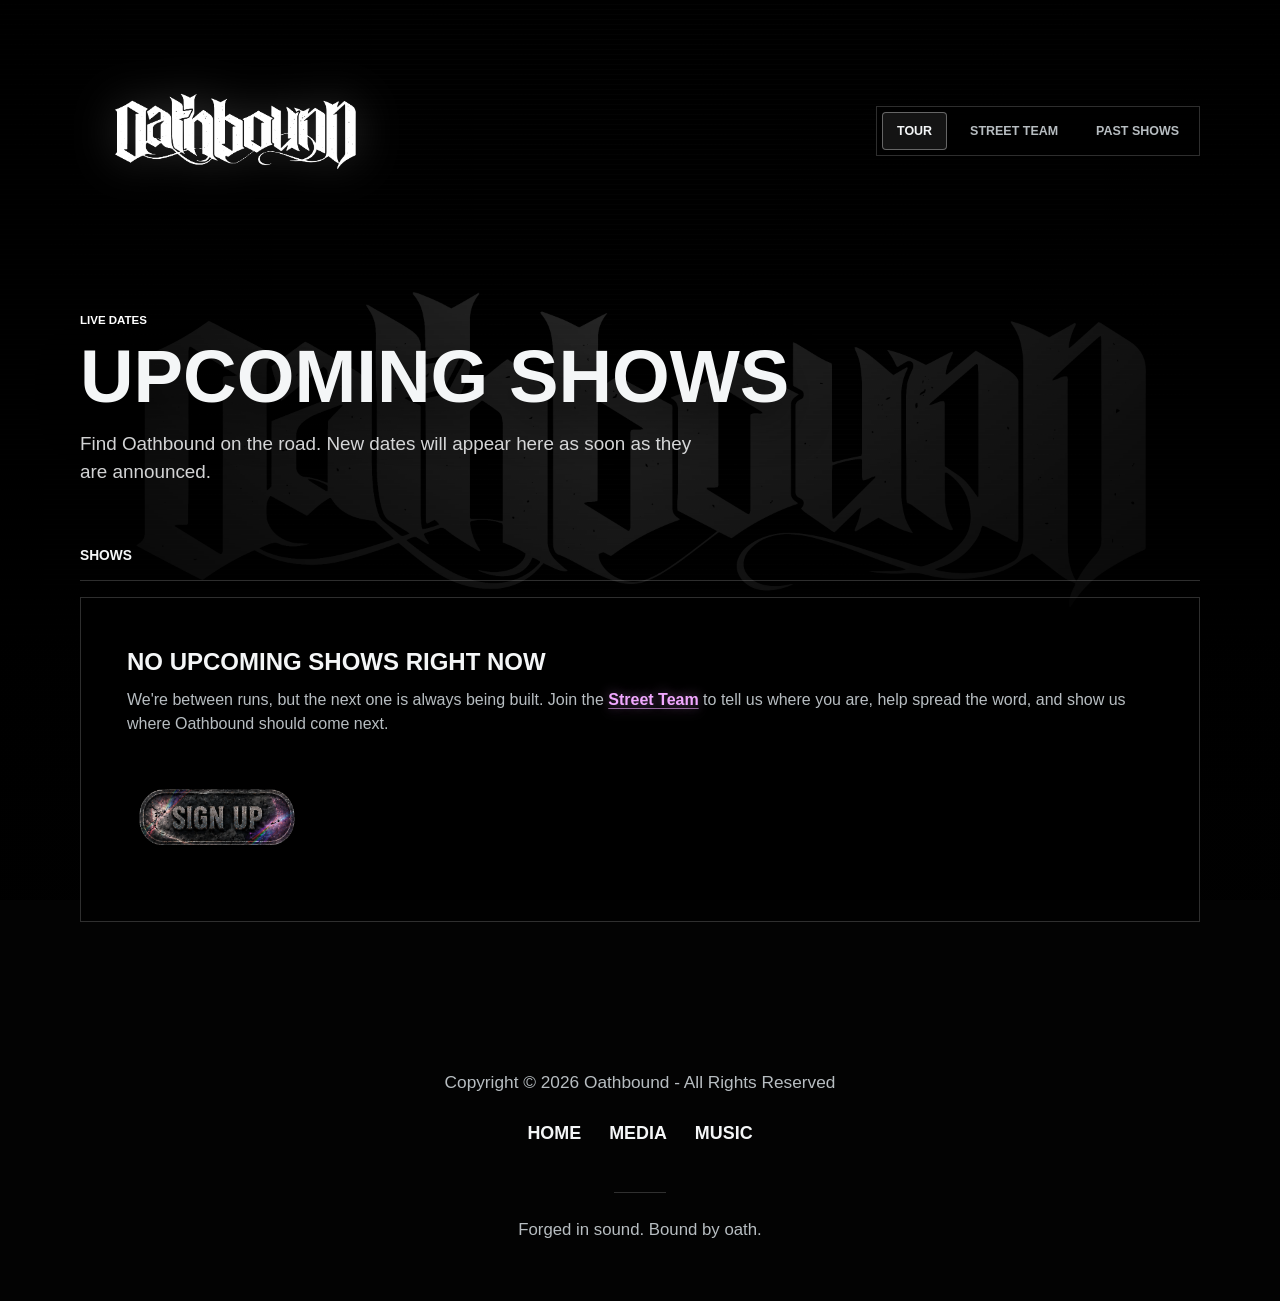
==== commit 68704181: "Add files via upload" ====
--- a/index.html
+++ b/index.html
@@ -9,7 +9,7 @@
     <link rel="preconnect" href="https://fonts.googleapis.com">
     <link rel="preconnect" href="https://fonts.gstatic.com" crossorigin>
     <link href="https://fonts.googleapis.com/css2?family=Bitcount+Single:wght@100..900&display=swap" rel="stylesheet">
-    <link rel="stylesheet" href="styles.css?v=20260629-empty-state">
+    <link rel="stylesheet" href="styles.css?v=20260712-track-embeds">
   </head>
   <body data-page="upcoming" data-root=".">
     <video class="background-video" autoplay muted loop playsinline preload="metadata" poster="assets/oathbound-video-poster.png" aria-hidden="true" tabindex="-1">
@@ -90,6 +90,6 @@
     <script src="tour-campaign.js?v=20260712-campaigns" defer></script>
     <script src="analytics.js?v=20260531-ga4" defer></script>
     <script src="site-ui.js?v=20260608-myspace-emoji-rain" defer></script>
-    <script src="script.js?v=20260629-empty-state" defer></script>
+    <script src="script.js?v=20260712-track-embeds" defer></script>
   </body>
 </html>
--- a/styles.css
+++ b/styles.css
@@ -12,6 +12,7 @@
   --tour-accent: var(--accent);
   --tour-accent-text: #050505;
   --tour-accent-2: #ffffff;
+  --tour-kicker-color: #ffffff;
   --tour-glow: rgba(255, 255, 255, 0.12);
   --danger: #d34040;
   --max: 1120px;
@@ -114,6 +115,10 @@
 .brand img {
   width: 100%;
   filter: drop-shadow(0 0 22px rgba(255, 255, 255, 0.2));
+}
+
+.brand--tour-logo img {
+  filter: drop-shadow(0 0 20px var(--tour-glow));
 }
 
 .site-nav {
@@ -172,8 +177,8 @@
 
 .eyebrow {
   margin: 0 0 14px;
-  color: var(--tour-accent);
-  font-size: 0.83rem;
+  color: var(--tour-kicker-color);
+  font-size: 0.72rem;
   font-weight: 800;
   letter-spacing: 0;
   text-transform: uppercase;
@@ -542,6 +547,83 @@
 
 .show-lineup {
   margin-top: 6px;
+}
+
+.show-lineup-list {
+  display: inline-flex;
+  align-items: center;
+  flex-wrap: wrap;
+  gap: 4px 7px;
+  vertical-align: middle;
+}
+
+.show-lineup-artist {
+  display: inline-flex;
+  min-width: 0;
+  align-items: center;
+  gap: 5px;
+}
+
+.show-lineup-separator {
+  margin-left: -2px;
+}
+
+.show-lineup-play {
+  appearance: none;
+  display: inline-flex;
+  width: 24px;
+  height: 24px;
+  align-items: center;
+  justify-content: center;
+  border: 1px solid color-mix(in srgb, #1ed760 72%, transparent);
+  border-radius: 999px;
+  color: transparent;
+  font-size: 0;
+  line-height: 1;
+  text-decoration: none;
+  background: color-mix(in srgb, #1ed760 18%, rgba(255, 255, 255, 0.08));
+  box-shadow: 0 0 14px rgba(30, 215, 96, 0.18);
+  cursor: pointer;
+}
+
+.show-lineup-play::before {
+  display: block;
+  width: 0;
+  height: 0;
+  margin-left: 2px;
+  border-top: 5px solid transparent;
+  border-bottom: 5px solid transparent;
+  border-left: 8px solid #f6fff9;
+  content: "";
+}
+
+.show-lineup-play:hover,
+.show-lineup-play:focus-visible,
+.show-lineup-play[aria-expanded="true"] {
+  border-color: #1ed760;
+  background: #1ed760;
+  box-shadow: 0 0 20px rgba(30, 215, 96, 0.35);
+}
+
+.show-lineup-play:hover::before,
+.show-lineup-play:focus-visible::before,
+.show-lineup-play[aria-expanded="true"]::before {
+  border-left-color: #050505;
+}
+
+.show-lineup-player {
+  display: block;
+  width: min(100%, 520px);
+  margin-top: 10px;
+}
+
+.show-lineup-embed {
+  display: block;
+  width: 100%;
+  height: 82px;
+  border: 0;
+  border-radius: 8px;
+  background: #121212;
 }
 
 .show-notes {
@@ -914,7 +996,7 @@
 }
 
 .street-team-hero .eyebrow {
-  color: var(--accent);
+  color: var(--tour-kicker-color);
 }
 
 .street-team-hero h1 {
@@ -967,7 +1049,7 @@
   inset: 0 auto 0 0;
   width: 5px;
   content: "";
-  background: var(--accent);
+  background: var(--tour-accent);
   opacity: 0.8;
 }
 
@@ -1053,7 +1135,7 @@
   inset: 0 auto 0 0;
   width: 5px;
   content: "";
-  background: var(--accent);
+  background: var(--tour-accent);
 }
 
 .street-team-perks h2 {
@@ -1233,14 +1315,14 @@
 
 .state-button:hover,
 .state-button[aria-pressed="true"] {
-  border-color: var(--line-strong);
+  border-color: color-mix(in srgb, var(--tour-accent) 58%, var(--line-strong));
   color: var(--text);
   background:
-    radial-gradient(circle at 50% 42%, rgba(255, 255, 255, 0.16), transparent 48%),
+    radial-gradient(circle at 50% 42%, color-mix(in srgb, var(--tour-accent) 18%, transparent), transparent 48%),
     rgba(255, 255, 255, 0.09);
   box-shadow:
     0 0 0 1px rgba(255, 255, 255, 0.08),
-    0 0 32px rgba(255, 255, 255, 0.08),
+    0 0 32px var(--tour-glow),
     0 22px 62px rgba(0, 0, 0, 0.3);
 }
 
@@ -1249,7 +1331,7 @@
   inset: auto 14px 10px;
   height: 3px;
   content: "";
-  background: var(--accent);
+  background: var(--tour-accent);
 }
 
 .street-team-shows {
@@ -1312,8 +1394,9 @@
 
 .market-toggle:hover,
 .market-toggle[aria-expanded="true"] {
-  border-color: var(--line-strong);
-  background: rgba(255, 255, 255, 0.08);
+  border-color: color-mix(in srgb, var(--tour-accent) 58%, var(--line-strong));
+  background: color-mix(in srgb, var(--tour-accent) 14%, rgba(255, 255, 255, 0.08));
+  box-shadow: 0 0 22px var(--tour-glow);
 }
 
 .market-toggle strong,
@@ -1409,13 +1492,13 @@
 
 .street-show-card--target {
   position: relative;
-  border-color: rgba(80, 224, 188, 0.92);
+  border-color: color-mix(in srgb, var(--tour-accent) 82%, white);
   background:
-    linear-gradient(90deg, rgba(80, 224, 188, 0.18), rgba(255, 255, 255, 0.05)),
+    linear-gradient(90deg, color-mix(in srgb, var(--tour-accent) 18%, transparent), rgba(255, 255, 255, 0.05)),
     rgba(255, 255, 255, 0.06);
   box-shadow:
-    0 0 0 1px rgba(80, 224, 188, 0.42),
-    0 0 28px rgba(80, 224, 188, 0.18);
+    0 0 0 1px color-mix(in srgb, var(--tour-accent) 42%, transparent),
+    0 0 28px var(--tour-glow);
 }
 
 .street-show-card--target::after {
@@ -1423,18 +1506,18 @@
   top: 8px;
   right: 8px;
   padding: 5px 8px;
-  border: 1px solid rgba(80, 224, 188, 0.68);
+  border: 1px solid color-mix(in srgb, var(--tour-accent) 68%, transparent);
   color: #ebfffb;
   content: "Matched Show";
   font-size: 0.64rem;
   font-weight: 900;
   line-height: 1;
   text-transform: uppercase;
-  background: rgba(5, 34, 29, 0.9);
+  background: color-mix(in srgb, var(--tour-accent) 34%, rgba(5, 5, 5, 0.9));
 }
 
 .street-show-card--target:focus {
-  outline: 2px solid rgba(80, 224, 188, 0.92);
+  outline: 2px solid color-mix(in srgb, var(--tour-accent) 82%, white);
   outline-offset: 4px;
 }
 
@@ -1687,7 +1770,8 @@
 }
 
 .download-card:hover {
-  border-color: var(--line-strong);
+  border-color: color-mix(in srgb, var(--tour-accent) 58%, var(--line-strong));
+  box-shadow: 0 0 20px var(--tour-glow);
 }
 
 .download-card img {
@@ -1953,7 +2037,7 @@
 .site-nav a:focus-visible,
 .state-button:focus-visible,
 .footer-nav a:focus-visible {
-  outline: 2px solid var(--accent);
+  outline: 2px solid var(--tour-accent);
   outline-offset: 3px;
 }
 
